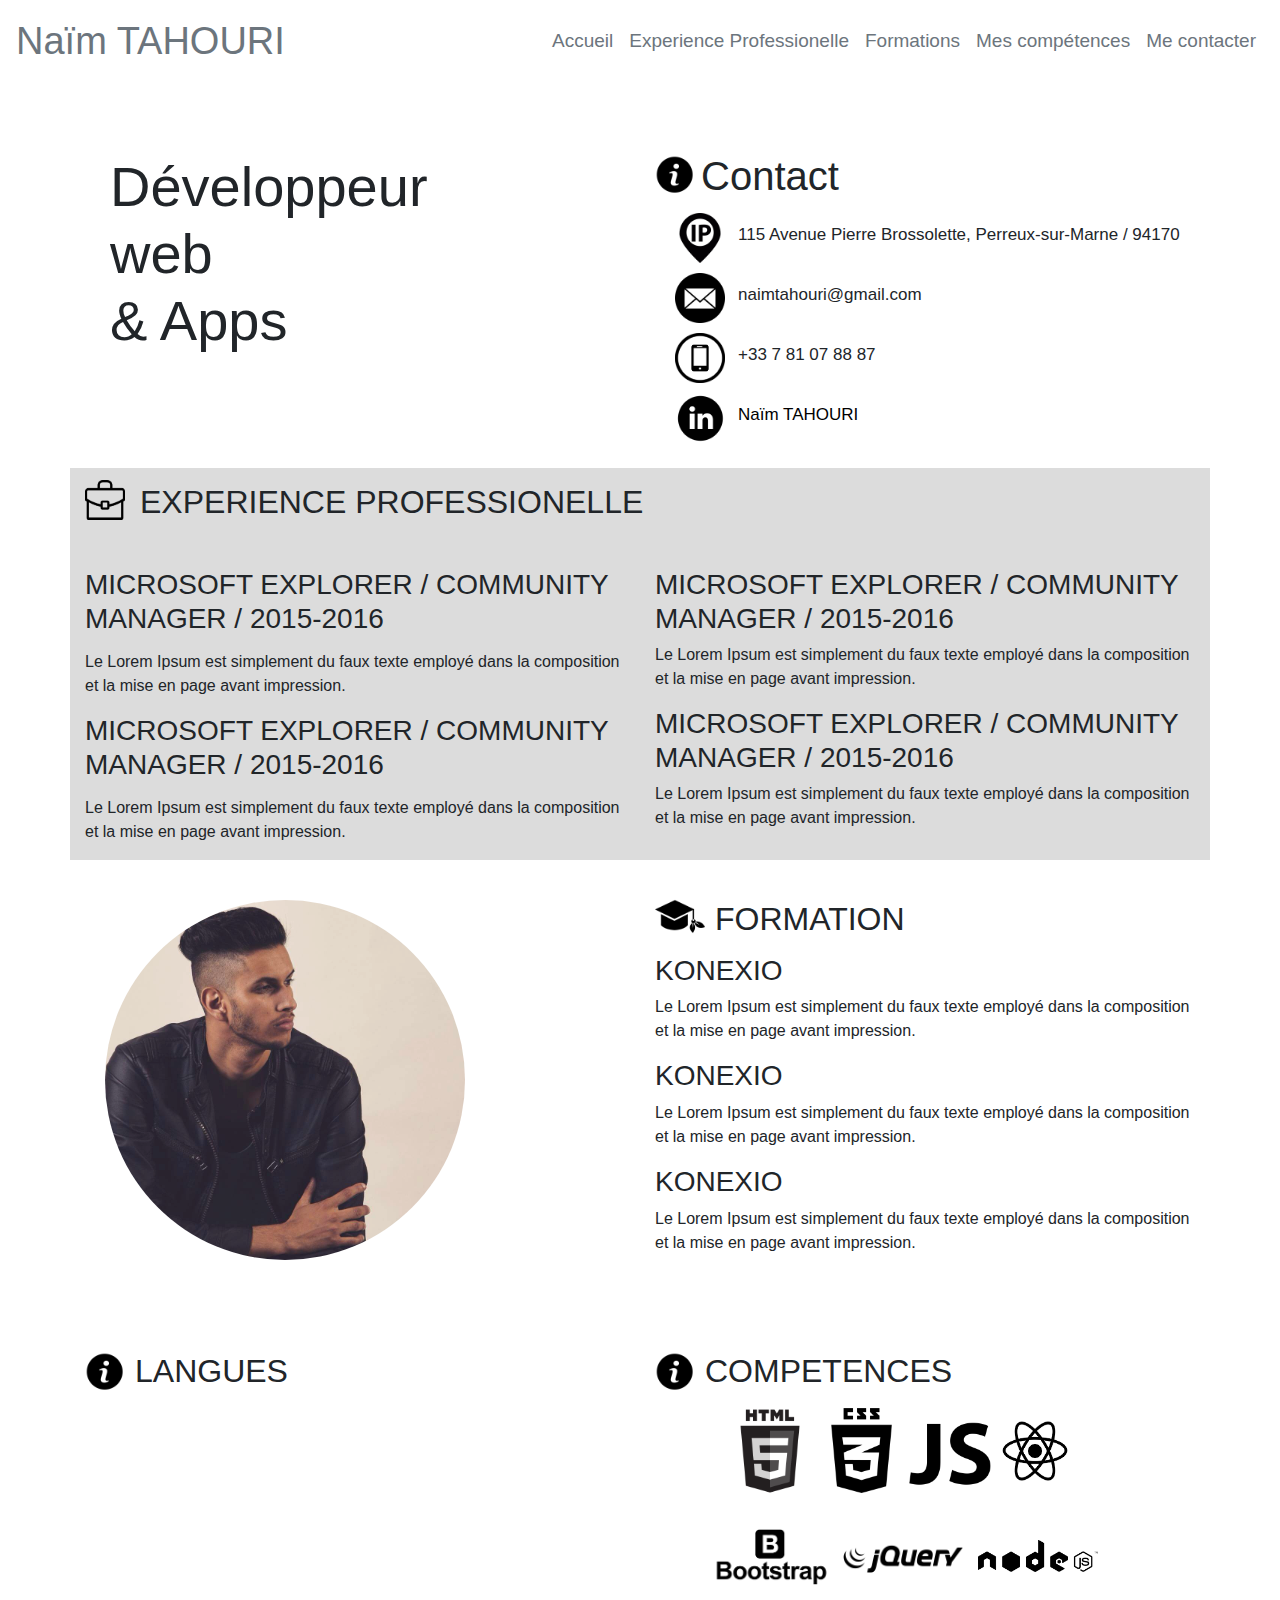
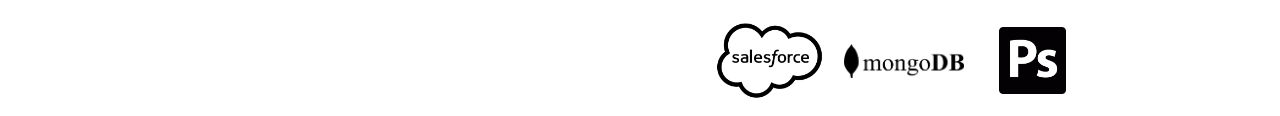
==== cv_naim/index.html @ 68c797ac "competences commit" ====
<!DOCTYPE html>

<html>
    
<head>
    <meta charset="utf-8" />
    <meta name="viewport" content="width=device-width, maximum-scale=1"/>
    <title>Naïm TAHOURI</title>
    <link rel="stylesheet"  href="css/index.css" type="text/css"/>
    <link href="https://fonts.googleapis.com/css?family=VT323" rel="stylesheet">
    <link rel="stylesheet" href="css/bootstrap.min.css" />
    <link rel="stylesheet" href="css/all.min.css" />
    <link rel="stylesheet" href="https://stackpath.bootstrapcdn.com/bootstrap/4.2.1/css/bootstrap.min.css" integrity="sha384-GJzZqFGwb1QTTN6wy59ffF1BuGJpLSa9DkKMp0DgiMDm4iYMj70gZWKYbI706tWS" crossorigin="anonymous">
</head>

<body>

 <!-- BARRE DE NAVIGATION -->

    <nav class="navbar navbar-expand-lg navbar-dark">

            <a class="navbar-brand text-secondary title_nav" href="#">Naïm TAHOURI</a>
    
    <!--BOUTON -->
    
            <button class="navbar-toggler" type="button" data-toggle="collapse" data-target="#navbarNavAltMarkup"
                aria-controls="navbarNavAltMarkup" aria-expanded="false" aria-label="Toggle navigation">
    
                <span class="navbar-toggler-icon"></span>
    
            </button>
    
            <div class="collapse navbar-collapse justify-content-end" id="navbarNavAltMarkup">
    
                <div class="navbar-nav">
    
                    <a class="nav-item nav-link active text-secondary" href="./index.html">Accueil <span class="sr-only">(current)</span></a>
    
                    <a class="nav-item nav-link text-secondary" href="">Experience Professionelle</a>
    
                    <a class="nav-item nav-link text-secondary" href="#formation">Formations</a>
    
                    <a class="nav-item nav-link text-secondary" href="#competence">Mes compétences</a>

                    <a class="nav-item nav-link text-secondary" href="#contact">Me contacter</a>
    
                </div>
    
            </div>
    
        </nav>


    <!-- HEADER -->

    <header class="container bg_container">

        <section class="row">

            <div class="col-lg-6 column">

                <div class="d-lg-block col-lg-6">

                    <div class="bg_title"><h1 class="title_poste">Développeur web  <br> & Apps</h1></div>

                </div>

            </div>

            <div class="col-lg-6 d-lg-block aside_contact" id="contact">

                <div class="contact_icon"><img class="info_icon" src="./images/info.png"/><h2>Contact</h2></div>

                <div class="col-12 flex_icon">

                <img class="img_contact" src="./images/ip_icon.png">

                <p>115 Avenue Pierre Brossolette, Perreux-sur-Marne / 94170</p>

                </div>

                <div class="col-12 flex_icon">


                        <img class="img_contact" src="./images/mail_icon.png">

                        <p>naimtahouri@gmail.com</p>
                        

                </div>

                <div class="col-12 flex_icon">

                        <img class="img_contact" src="./images/mobile_icon.png">

                        <p>+33 7 81 07 88 87</p>

                </div>

                <div class="col-12 flex_icon">

                        <img class="img_contact" src="./images/linkedin_icon.png">

                        <a href="https://www.linkedin.com/in/na%C3%AFm-tahouri-477b20179/"><p>Naïm TAHOURI</p></a>

                </div>

                

            </div>

        </section>

    </header>

    <!-- ./HEADER -->

    <!-- SECTION EXPERIENCE PROFESSIONNELLE-->

    <section class="container bg_xp">

        <div class="row"> <!-- ROW TITLE XP-->

            <div class="col-lg-12 title_xp">

                <div class="title_icon"><img class="work_icon" src="./images/work_icon.png"/><h2> EXPERIENCE PROFESSIONELLE </h2></div>

            </div>

        </div>

        <div class="row"> <!--  ROW XP -->

            <div class="col-lg-6 d-lg-block aside_xp1">

                <h3>MICROSOFT EXPLORER / COMMUNITY MANAGER / 2015-2016</h3>

                <p>Le Lorem Ipsum est simplement du faux texte employé dans la composition et la mise en page avant impression. </p>

                <h3>MICROSOFT EXPLORER / COMMUNITY MANAGER / 2015-2016</h3>

                <p>Le Lorem Ipsum est simplement du faux texte employé dans la composition et la mise en page avant impression. </p>


            </div>

            <div class="col-lg-6 d-lg-block aside_xp2">

                <h3>MICROSOFT EXPLORER / COMMUNITY MANAGER / 2015-2016</h3>

                <p>Le Lorem Ipsum est simplement du faux texte employé dans la composition et la mise en page avant impression. </p>

                <h3>MICROSOFT EXPLORER / COMMUNITY MANAGER / 2015-2016</h3>

                <p>Le Lorem Ipsum est simplement du faux texte employé dans la composition et la mise en page avant impression. </p>


            </div>

        </div>

    </section>

    <!-- ./SECTION EXPERIENCE PROFESSIONELLE -->

    <!-- SECTION PICTURE & FORMATION -->

    <section class="container" id="formation">

        <div class="row"> 

            <div class="col-lg-6 d-lg-block aside_picture">

                <img id="picture_profil" src="images/photo_1.jpg"/>

            </div>

            <div class="col-lg-6 d-lg-block aside_formation">

                <div class="formation_icon"><img class="school_icon" src="./images/formation_icon.png"/><h2>FORMATION</h2></div>

                <h3>KONEXIO</h3>

                <p>Le Lorem Ipsum est simplement du faux texte employé dans la composition et la mise en page avant impression.</p>
                
                <h3>KONEXIO</h3>

                <p>Le Lorem Ipsum est simplement du faux texte employé dans la composition et la mise en page avant impression.</p>

                <h3>KONEXIO</h3>

                <p>Le Lorem Ipsum est simplement du faux texte employé dans la composition et la mise en page avant impression.</p>

            </div>

        </div>

    </section>

    <!-- ./SECTION PICTURE & FORMATION -->

    <!-- SECTION LANGUES ET COMPETENCES -->

    <section class="container" id="competence">

        <div class="row">

            <!-- ASIDE LANGUES -->

            <div class="col-lg-6 d-lg-block aside_lang">

                <div class="lang_icon"><img class="info_icon" src="./images/info.png"/><h2>LANGUES</h2></div>

            </div>

            <!-- ASIDE COMPTETENCES -->

            <div class="col-lg-6 d-lg-block aside_competence">

                <div class="lang_icon"><img class="info_icon" src="./images/info.png"/><h2>COMPETENCES</h2></div>

                <div class="row"> <!-- ROW LOGO COMPETENCES -->

                    <div class="col-lg-12"> <!-- COLONNE 1 LOGO COMPETENCES -->

                        <div class="box_logo1">

                        <img class="html_logo" src="./images/html_logo.png"/>

                        <img class="css_logo" src="./images/css_logo.png"/>

                        <img class="javascript_logo" src="./images/javascript_logo.png"/>

                        <img class="react_logo" src="images/react_logo.png"/>

                        </div>

                    </div>

                </div>

                    <div class="col-lg-12"> <!-- COLONNE 2 LOGO COMPETENCES -->

                        <div class="box_logo2"> 

                        <img class="bootstrap_logo" src="images/logo_bootstrap.png"/>

                        <img class="jquery_logo" src="images/jquery_logo.png"/>

                        <img class="nodejs_logo" src="images/nodejs_logo.png"/>

                    </div>

                    </div>

                    <div class="col-lg-12"> <!-- COLONNE 2 LOGO COMPETENCES -->

                        <div class="box_logo3">

                            <img class="salesforce_logo" src="images/salesforce.png"/>

                            <img class="mongodb_logo" src="images/mongodb_logo.png"/>

                            <img class="photoshop_logo" src="images/photoshop_logo.png"/>


                        </div>

                    </div>

            </div>

        </div>

    </section>

    <!-- ./SECTION LANGUE ET COMPETENCES-->




<script src="https://code.jquery.com/jquery-3.3.1.slim.min.js" integrity="sha384-q8i/X+965DzO0rT7abK41JStQIAqVgRVzpbzo5smXKp4YfRvH+8abtTE1Pi6jizo" crossorigin="anonymous"></script>
<script src="https://cdnjs.cloudflare.com/ajax/libs/popper.js/1.14.6/umd/popper.min.js" integrity="sha384-wHAiFfRlMFy6i5SRaxvfOCifBUQy1xHdJ/yoi7FRNXMRBu5WHdZYu1hA6ZOblgut" crossorigin="anonymous"></script>
<script src="https://stackpath.bootstrapcdn.com/bootstrap/4.2.1/js/bootstrap.min.js" integrity="sha384-B0UglyR+jN6CkvvICOB2joaf5I4l3gm9GU6Hc1og6Ls7i6U/mkkaduKaBhlAXv9k" crossorigin="anonymous"></script>
<script type="text/javascript" src="/js/main.js"></script>

</body>

</html>
---- cv_naim/css/index.css ----
*{
    transition:0.6s;
}


/* BARRE DE NAVIGATION */

.title_nav
{
    color:black !important;
    font-size:38px !important;
    font-family:'Arial';
}

.title_nav:hover
{
    font-size:49px !important;
    color:black !important;
    transition:0.9s !important;
    font-family:'Arial', sans-serif !important;
}

.navbar-nav a 
{
    color:black;
    font-size:19px;
}

.navbar-nav a:hover
{
    font-size:24px;
    transition:0.8s;
}


/* HEADER */

.bg_container
{
    /* background-color: brown; */
}

.column
{
    /* background-color: aquamarine; */
}

.poste
{
    /* background-color: blue; */
    height:200px;
    
}

.bg_title
{
    /* background-color: beige; */
    height:250px;
    width:370px;
    margin-top:50px;
}
.title_poste
{
    padding-top:20px;
    padding-left:10px;
    font-family: 'Oswald', sans-serif;
    font-size:56px;

}

.title_poste:hover
{
    font-size:59px;
    transition:0.8s;
}
.aside_contact
{
    /* background-color: chartreuse; */
    min-height:300px;
}

.contact_icon
{
    display:flex;
}

/* IMAGES ADRESS, MOBILE, MAIL */

.img_contact
{
    width:50px;
    margin:5px;
    height:50px;
}

.flex_icon
{
    display:flex;
    
}

.flex_icon p
{
    margin-top:14px;
    margin-left:8px;
    font-size:17px;
    font-family: sans-serif;
    font-weight: bold;
    
}

.flex_icon a
{
    color:black !important;
    font-style:normal;

}

.flex_icon a:hover
{
    color:black;
    text-decoration:none;
    font-size:20px;
    transition:0.7s;
}

.flex_icon p:hover
{
    font-size:20px;
    transition:0.5s;
}

.info_icon
{
    width:40px;
    height:40px;
    margin-top:72px;
}

.contact_icon h2
{
    margin-top:69px;
    margin-left:6px;
    display:flex;
    font-size:40px;
    font-weight:normal;
}

.contact_icon h2:hover
{
    font-size:48px;
    transition:0.5s;
}

.flex_icon p
{
    font-weight:normal;
}

/* ./ HEADER */

/* SECTION TITRE EXPERIENCE PROFESSIONELLE */

.bg_xp
{
    margin-top:20px;
    margin-bottom:20px;
    background-color:#DCDCDC;
}
.title_icon
{
    display:flex;
}

.work_icon
{
    width:40px;
    height:40px;
    margin-top:12px;
}

/* SECTION EXPERIENCE PROFESSIONELLE */

.title_xp
{
    /* background-color: cornflowerblue; */
    min-height:100px;
}

.title_xp h2
{
    margin:15px;
}

.title_xp h2:hover
{
    font-size:38px;
    transition:0.8s;
}

.aside_xp1
{
    /* background-color: blueviolet; */
    min-height:200px;
}

.aside_xp1 h3
{
    margin-bottom:15px;
}

.aside_xp1 h3:hover
{
    font-size:32px;
    transition:0.8s;
}
.aside_xp2
{
    /* background-color: crimson; */
    min-height:200px;
}

.aside_xp2 h3:hover
{
    font-size:32px;
    transition:0.8s;
}

/* ./ SECTION EXPERIENCE PROFESSIONNELLE */

/* SECTION TITRE FORMATION */
.formation_icon
{
    display:flex;
}
.school_icon
{
    width:50px;
    height:50px;
    margin-top:12px;
}

.formation_icon h2
{
    margin-top:20px;
    margin-left:10px;
}

.formation_icon h2:hover
{
    font-size:38px;
    transition:0.8s;
}


/* SECTION PICTURE & FORMATION */

.aside_picture
{
    /* background-color: pink; */
    min-height:300px;
}

#picture_profil
{
    border-radius:60%;
    width:400px;
    padding:20px;
    opacity:0.9;
}

#picture_profil:hover
{
    width:450px;
    transition:0.6s;
    opacity:1;
}

.aside_formation
{
    /* background-color: chocolate; */
    min-height:300px;
}

.aside_formation h2, h3
{
    margin-bottom:15px;
}

.aside_formation h3:hover
{
    font-size:32px;
    transition:0.8s;
}

/* ./SECTION PICTURE & FORMATION */

/* SECTION LANGUE ET COMPETENCES */


.aside_lang
{
    /* background-color: darkgreen; */
    min-height:300px;
}

.lang_icon
{
    display:flex;
}
.lang_icon h2
{
    margin-left:10px;
    margin-top:72px;
}

.lang_icon h2:hover
{
    font-size:38px;
    transition:0.8s;
}
.aside_competence
{
    /* background-color: orange; */
    min-height:300px;
}

.aside_competence h2
{
    margin-bottom:15px;
}

/* COLONNE 1 LOGO COMPETENCE */

.box_logo1
{
    margin-left:70px;
}

.html_logo
{
    width:90px;
}

.html_logo:hover
{
    width:130px;
    transition: 1s;
}

.css_logo
{
    width:85px;
}

.css_logo:hover
{
    width:130px;
    transition: 1s;
}


.javascript_logo
{
    margin-top:7px;
    width:82px;
}

.javascript_logo:hover
{
    width:130px;
    transition: 1s;
}


.react_logo
{
    width:70px;
    margin-left:5px;
}

.react_logo:hover
{
    width:130px;
    transition: 1s;
}

/* COLONNE 2 LOGO COMPETENCES  */

.box_logo2
{
    margin-left:19px;
}
.bootstrap_logo
{
    width:165px;
}

.bootstrap_logo:hover
{
    width: 230px;
    transition:0.8s;
}

.jquery_logo
{
    margin-left:-15px;
    width:120px;
}

.jquery_logo:hover
{
    width:175px;
    transition:0.8s;
}

.nodejs_logo
{
    margin-left:10px;
    width:120px;
}

.nodejs_logo:hover
{
    width: 190px;
    transition:1s;
}

/* COLONNE 3 LOGO COMPETENCES */

.box_logo3
{
    margin-top:-10px;
    margin-left:45px;
}
.salesforce_logo
{
    width:110px;
}

.salesforce_logo:hover
{
    width:150px;
    transition:0.8s;
}

.mongodb_logo
{
    margin-left:15px;
    width:120px;
}

.mongodb_logo:hover
{
    width:170px;
    transition:0.8s;
}

.photoshop_logo
{
    margin-left:30px;
    width:67px;
}

.photoshop_logo:hover
{
    width:100px;
    transition:0.8s;
}
---- cv_naim/css/all.min.css ----
.fa,.fab,.fal,.far,.fas{-moz-osx-font-smoothing:grayscale;-webkit-font-smoothing:antialiased;display:inline-block;font-style:normal;font-variant:normal;text-rendering:auto;line-height:1}.fa-lg{font-size:1.33333em;line-height:.75em;vertical-align:-.0667em}.fa-xs{font-size:.75em}.fa-sm{font-size:.875em}.fa-1x{font-size:1em}.fa-2x{font-size:2em}.fa-3x{font-size:3em}.fa-4x{font-size:4em}.fa-5x{font-size:5em}.fa-6x{font-size:6em}.fa-7x{font-size:7em}.fa-8x{font-size:8em}.fa-9x{font-size:9em}.fa-10x{font-size:10em}.fa-fw{text-align:center;width:1.25em}.fa-ul{list-style-type:none;margin-left:2.5em;padding-left:0}.fa-ul>li{position:relative}.fa-li{left:-2em;position:absolute;text-align:center;width:2em;line-height:inherit}.fa-border{border:.08em solid #eee;border-radius:.1em;padding:.2em .25em .15em}.fa-pull-left{float:left}.fa-pull-right{float:right}.fa.fa-pull-left,.fab.fa-pull-left,.fal.fa-pull-left,.far.fa-pull-left,.fas.fa-pull-left{margin-right:.3em}.fa.fa-pull-right,.fab.fa-pull-right,.fal.fa-pull-right,.far.fa-pull-right,.fas.fa-pull-right{margin-left:.3em}.fa-spin{animation:fa-spin 2s infinite linear}.fa-pulse{animation:fa-spin 1s infinite steps(8)}@keyframes fa-spin{0%{transform:rotate(0deg)}to{transform:rotate(1turn)}}.fa-rotate-90{-ms-filter:"progid:DXImageTransform.Microsoft.BasicImage(rotation=1)";transform:rotate(90deg)}.fa-rotate-180{-ms-filter:"progid:DXImageTransform.Microsoft.BasicImage(rotation=2)";transform:rotate(180deg)}.fa-rotate-270{-ms-filter:"progid:DXImageTransform.Microsoft.BasicImage(rotation=3)";transform:rotate(270deg)}.fa-flip-horizontal{-ms-filter:"progid:DXImageTransform.Microsoft.BasicImage(rotation=0, mirror=1)";transform:scaleX(-1)}.fa-flip-vertical{transform:scaleY(-1)}.fa-flip-horizontal.fa-flip-vertical,.fa-flip-vertical{-ms-filter:"progid:DXImageTransform.Microsoft.BasicImage(rotation=2, mirror=1)"}.fa-flip-horizontal.fa-flip-vertical{transform:scale(-1)}:root .fa-flip-horizontal,:root .fa-flip-vertical,:root .fa-rotate-90,:root .fa-rotate-180,:root .fa-rotate-270{filter:none}.fa-stack{display:inline-block;height:2em;line-height:2em;position:relative;vertical-align:middle;width:2.5em}.fa-stack-1x,.fa-stack-2x{left:0;position:absolute;text-align:center;width:100%}.fa-stack-1x{line-height:inherit}.fa-stack-2x{font-size:2em}.fa-inverse{color:#fff}.fa-500px:before{content:"\f26e"}.fa-accessible-icon:before{content:"\f368"}.fa-accusoft:before{content:"\f369"}.fa-acquisitions-incorporated:before{content:"\f6af"}.fa-ad:before{content:"\f641"}.fa-address-book:before{content:"\f2b9"}.fa-address-card:before{content:"\f2bb"}.fa-adjust:before{content:"\f042"}.fa-adn:before{content:"\f170"}.fa-adobe:before{content:"\f778"}.fa-adversal:before{content:"\f36a"}.fa-affiliatetheme:before{content:"\f36b"}.fa-air-freshener:before{content:"\f5d0"}.fa-algolia:before{content:"\f36c"}.fa-align-center:before{content:"\f037"}.fa-align-justify:before{content:"\f039"}.fa-align-left:before{content:"\f036"}.fa-align-right:before{content:"\f038"}.fa-alipay:before{content:"\f642"}.fa-allergies:before{content:"\f461"}.fa-amazon:before{content:"\f270"}.fa-amazon-pay:before{content:"\f42c"}.fa-ambulance:before{content:"\f0f9"}.fa-american-sign-language-interpreting:before{content:"\f2a3"}.fa-amilia:before{content:"\f36d"}.fa-anchor:before{content:"\f13d"}.fa-android:before{content:"\f17b"}.fa-angellist:before{content:"\f209"}.fa-angle-double-down:before{content:"\f103"}.fa-angle-double-left:before{content:"\f100"}.fa-angle-double-right:before{content:"\f101"}.fa-angle-double-up:before{content:"\f102"}.fa-angle-down:before{content:"\f107"}.fa-angle-left:before{content:"\f104"}.fa-angle-right:before{content:"\f105"}.fa-angle-up:before{content:"\f106"}.fa-angry:before{content:"\f556"}.fa-angrycreative:before{content:"\f36e"}.fa-angular:before{content:"\f420"}.fa-ankh:before{content:"\f644"}.fa-app-store:before{content:"\f36f"}.fa-app-store-ios:before{content:"\f370"}.fa-apper:before{content:"\f371"}.fa-apple:before{content:"\f179"}.fa-apple-alt:before{content:"\f5d1"}.fa-apple-pay:before{content:"\f415"}.fa-archive:before{content:"\f187"}.fa-archway:before{content:"\f557"}.fa-arrow-alt-circle-down:before{content:"\f358"}.fa-arrow-alt-circle-left:before{content:"\f359"}.fa-arrow-alt-circle-right:before{content:"\f35a"}.fa-arrow-alt-circle-up:before{content:"\f35b"}.fa-arrow-circle-down:before{content:"\f0ab"}.fa-arrow-circle-left:before{content:"\f0a8"}.fa-arrow-circle-right:before{content:"\f0a9"}.fa-arrow-circle-up:before{content:"\f0aa"}.fa-arrow-down:before{content:"\f063"}.fa-arrow-left:before{content:"\f060"}.fa-arrow-right:before{content:"\f061"}.fa-arrow-up:before{content:"\f062"}.fa-arrows-alt:before{content:"\f0b2"}.fa-arrows-alt-h:before{content:"\f337"}.fa-arrows-alt-v:before{content:"\f338"}.fa-artstation:before{content:"\f77a"}.fa-assistive-listening-systems:before{content:"\f2a2"}.fa-asterisk:before{content:"\f069"}.fa-asymmetrik:before{content:"\f372"}.fa-at:before{content:"\f1fa"}.fa-atlas:before{content:"\f558"}.fa-atlassian:before{content:"\f77b"}.fa-atom:before{content:"\f5d2"}.fa-audible:before{content:"\f373"}.fa-audio-description:before{content:"\f29e"}.fa-autoprefixer:before{content:"\f41c"}.fa-avianex:before{content:"\f374"}.fa-aviato:before{content:"\f421"}.fa-award:before{content:"\f559"}.fa-aws:before{content:"\f375"}.fa-baby:before{content:"\f77c"}.fa-baby-carriage:before{content:"\f77d"}.fa-backspace:before{content:"\f55a"}.fa-backward:before{content:"\f04a"}.fa-balance-scale:before{content:"\f24e"}.fa-ban:before{content:"\f05e"}.fa-band-aid:before{content:"\f462"}.fa-bandcamp:before{content:"\f2d5"}.fa-barcode:before{content:"\f02a"}.fa-bars:before{content:"\f0c9"}.fa-baseball-ball:before{content:"\f433"}.fa-basketball-ball:before{content:"\f434"}.fa-bath:before{content:"\f2cd"}.fa-battery-empty:before{content:"\f244"}.fa-battery-full:before{content:"\f240"}.fa-battery-half:before{content:"\f242"}.fa-battery-quarter:before{content:"\f243"}.fa-battery-three-quarters:before{content:"\f241"}.fa-bed:before{content:"\f236"}.fa-beer:before{content:"\f0fc"}.fa-behance:before{content:"\f1b4"}.fa-behance-square:before{content:"\f1b5"}.fa-bell:before{content:"\f0f3"}.fa-bell-slash:before{content:"\f1f6"}.fa-bezier-curve:before{content:"\f55b"}.fa-bible:before{content:"\f647"}.fa-bicycle:before{content:"\f206"}.fa-bimobject:before{content:"\f378"}.fa-binoculars:before{content:"\f1e5"}.fa-biohazard:before{content:"\f780"}.fa-birthday-cake:before{content:"\f1fd"}.fa-bitbucket:before{content:"\f171"}.fa-bitcoin:before{content:"\f379"}.fa-bity:before{content:"\f37a"}.fa-black-tie:before{content:"\f27e"}.fa-blackberry:before{content:"\f37b"}.fa-blender:before{content:"\f517"}.fa-blender-phone:before{content:"\f6b6"}.fa-blind:before{content:"\f29d"}.fa-blog:before{content:"\f781"}.fa-blogger:before{content:"\f37c"}.fa-blogger-b:before{content:"\f37d"}.fa-bluetooth:before{content:"\f293"}.fa-bluetooth-b:before{content:"\f294"}.fa-bold:before{content:"\f032"}.fa-bolt:before{content:"\f0e7"}.fa-bomb:before{content:"\f1e2"}.fa-bone:before{content:"\f5d7"}.fa-bong:before{content:"\f55c"}.fa-book:before{content:"\f02d"}.fa-book-dead:before{content:"\f6b7"}.fa-book-open:before{content:"\f518"}.fa-book-reader:before{content:"\f5da"}.fa-bookmark:before{content:"\f02e"}.fa-bowling-ball:before{content:"\f436"}.fa-box:before{content:"\f466"}.fa-box-open:before{content:"\f49e"}.fa-boxes:before{content:"\f468"}.fa-braille:before{content:"\f2a1"}.fa-brain:before{content:"\f5dc"}.fa-briefcase:before{content:"\f0b1"}.fa-briefcase-medical:before{content:"\f469"}.fa-broadcast-tower:before{content:"\f519"}.fa-broom:before{content:"\f51a"}.fa-brush:before{content:"\f55d"}.fa-btc:before{content:"\f15a"}.fa-bug:before{content:"\f188"}.fa-building:before{content:"\f1ad"}.fa-bullhorn:before{content:"\f0a1"}.fa-bullseye:before{content:"\f140"}.fa-burn:before{content:"\f46a"}.fa-buromobelexperte:before{content:"\f37f"}.fa-bus:before{content:"\f207"}.fa-bus-alt:before{content:"\f55e"}.fa-business-time:before{content:"\f64a"}.fa-buysellads:before{content:"\f20d"}.fa-calculator:before{content:"\f1ec"}.fa-calendar:before{content:"\f133"}.fa-calendar-alt:before{content:"\f073"}.fa-calendar-check:before{content:"\f274"}.fa-calendar-day:before{content:"\f783"}.fa-calendar-minus:before{content:"\f272"}.fa-calendar-plus:before{content:"\f271"}.fa-calendar-times:before{content:"\f273"}.fa-calendar-week:before{content:"\f784"}.fa-camera:before{content:"\f030"}.fa-camera-retro:before{content:"\f083"}.fa-campground:before{content:"\f6bb"}.fa-canadian-maple-leaf:before{content:"\f785"}.fa-candy-cane:before{content:"\f786"}.fa-cannabis:before{content:"\f55f"}.fa-capsules:before{content:"\f46b"}.fa-car:before{content:"\f1b9"}.fa-car-alt:before{content:"\f5de"}.fa-car-battery:before{content:"\f5df"}.fa-car-crash:before{content:"\f5e1"}.fa-car-side:before{content:"\f5e4"}.fa-caret-down:before{content:"\f0d7"}.fa-caret-left:before{content:"\f0d9"}.fa-caret-right:before{content:"\f0da"}.fa-caret-square-down:before{content:"\f150"}.fa-caret-square-left:before{content:"\f191"}.fa-caret-square-right:before{content:"\f152"}.fa-caret-square-up:before{content:"\f151"}.fa-caret-up:before{content:"\f0d8"}.fa-carrot:before{content:"\f787"}.fa-cart-arrow-down:before{content:"\f218"}.fa-cart-plus:before{content:"\f217"}.fa-cash-register:before{content:"\f788"}.fa-cat:before{content:"\f6be"}.fa-cc-amazon-pay:before{content:"\f42d"}.fa-cc-amex:before{content:"\f1f3"}.fa-cc-apple-pay:before{content:"\f416"}.fa-cc-diners-club:before{content:"\f24c"}.fa-cc-discover:before{content:"\f1f2"}.fa-cc-jcb:before{content:"\f24b"}.fa-cc-mastercard:before{content:"\f1f1"}.fa-cc-paypal:before{content:"\f1f4"}.fa-cc-stripe:before{content:"\f1f5"}.fa-cc-visa:before{content:"\f1f0"}.fa-centercode:before{content:"\f380"}.fa-centos:before{content:"\f789"}.fa-certificate:before{content:"\f0a3"}.fa-chair:before{content:"\f6c0"}.fa-chalkboard:before{content:"\f51b"}.fa-chalkboard-teacher:before{content:"\f51c"}.fa-charging-station:before{content:"\f5e7"}.fa-chart-area:before{content:"\f1fe"}.fa-chart-bar:before{content:"\f080"}.fa-chart-line:before{content:"\f201"}.fa-chart-pie:before{content:"\f200"}.fa-check:before{content:"\f00c"}.fa-check-circle:before{content:"\f058"}.fa-check-double:before{content:"\f560"}.fa-check-square:before{content:"\f14a"}.fa-chess:before{content:"\f439"}.fa-chess-bishop:before{content:"\f43a"}.fa-chess-board:before{content:"\f43c"}.fa-chess-king:before{content:"\f43f"}.fa-chess-knight:before{content:"\f441"}.fa-chess-pawn:before{content:"\f443"}.fa-chess-queen:before{content:"\f445"}.fa-chess-rook:before{content:"\f447"}.fa-chevron-circle-down:before{content:"\f13a"}.fa-chevron-circle-left:before{content:"\f137"}.fa-chevron-circle-right:before{content:"\f138"}.fa-chevron-circle-up:before{content:"\f139"}.fa-chevron-down:before{content:"\f078"}.fa-chevron-left:before{content:"\f053"}.fa-chevron-right:before{content:"\f054"}.fa-chevron-up:before{content:"\f077"}.fa-child:before{content:"\f1ae"}.fa-chrome:before{content:"\f268"}.fa-church:before{content:"\f51d"}.fa-circle:before{content:"\f111"}.fa-circle-notch:before{content:"\f1ce"}.fa-city:before{content:"\f64f"}.fa-clipboard:before{content:"\f328"}.fa-clipboard-check:before{content:"\f46c"}.fa-clipboard-list:before{content:"\f46d"}.fa-clock:before{content:"\f017"}.fa-clone:before{content:"\f24d"}.fa-closed-captioning:before{content:"\f20a"}.fa-cloud:before{content:"\f0c2"}.fa-cloud-download-alt:before{content:"\f381"}.fa-cloud-meatball:before{content:"\f73b"}.fa-cloud-moon:before{content:"\f6c3"}.fa-cloud-moon-rain:before{content:"\f73c"}.fa-cloud-rain:before{content:"\f73d"}.fa-cloud-showers-heavy:before{content:"\f740"}.fa-cloud-sun:before{content:"\f6c4"}.fa-cloud-sun-rain:before{content:"\f743"}.fa-cloud-upload-alt:before{content:"\f382"}.fa-cloudscale:before{content:"\f383"}.fa-cloudsmith:before{content:"\f384"}.fa-cloudversify:before{content:"\f385"}.fa-cocktail:before{content:"\f561"}.fa-code:before{content:"\f121"}.fa-code-branch:before{content:"\f126"}.fa-codepen:before{content:"\f1cb"}.fa-codiepie:before{content:"\f284"}.fa-coffee:before{content:"\f0f4"}.fa-cog:before{content:"\f013"}.fa-cogs:before{content:"\f085"}.fa-coins:before{content:"\f51e"}.fa-columns:before{content:"\f0db"}.fa-comment:before{content:"\f075"}.fa-comment-alt:before{content:"\f27a"}.fa-comment-dollar:before{content:"\f651"}.fa-comment-dots:before{content:"\f4ad"}.fa-comment-slash:before{content:"\f4b3"}.fa-comments:before{content:"\f086"}.fa-comments-dollar:before{content:"\f653"}.fa-compact-disc:before{content:"\f51f"}.fa-compass:before{content:"\f14e"}.fa-compress:before{content:"\f066"}.fa-compress-arrows-alt:before{content:"\f78c"}.fa-concierge-bell:before{content:"\f562"}.fa-confluence:before{content:"\f78d"}.fa-connectdevelop:before{content:"\f20e"}.fa-contao:before{content:"\f26d"}.fa-cookie:before{content:"\f563"}.fa-cookie-bite:before{content:"\f564"}.fa-copy:before{content:"\f0c5"}.fa-copyright:before{content:"\f1f9"}.fa-couch:before{content:"\f4b8"}.fa-cpanel:before{content:"\f388"}.fa-creative-commons:before{content:"\f25e"}.fa-creative-commons-by:before{content:"\f4e7"}.fa-creative-commons-nc:before{content:"\f4e8"}.fa-creative-commons-nc-eu:before{content:"\f4e9"}.fa-creative-commons-nc-jp:before{content:"\f4ea"}.fa-creative-commons-nd:before{content:"\f4eb"}.fa-creative-commons-pd:before{content:"\f4ec"}.fa-creative-commons-pd-alt:before{content:"\f4ed"}.fa-creative-commons-remix:before{content:"\f4ee"}.fa-creative-commons-sa:before{content:"\f4ef"}.fa-creative-commons-sampling:before{content:"\f4f0"}.fa-creative-commons-sampling-plus:before{content:"\f4f1"}.fa-creative-commons-share:before{content:"\f4f2"}.fa-creative-commons-zero:before{content:"\f4f3"}.fa-credit-card:before{content:"\f09d"}.fa-critical-role:before{content:"\f6c9"}.fa-crop:before{content:"\f125"}.fa-crop-alt:before{content:"\f565"}.fa-cross:before{content:"\f654"}.fa-crosshairs:before{content:"\f05b"}.fa-crow:before{content:"\f520"}.fa-crown:before{content:"\f521"}.fa-css3:before{content:"\f13c"}.fa-css3-alt:before{content:"\f38b"}.fa-cube:before{content:"\f1b2"}.fa-cubes:before{content:"\f1b3"}.fa-cut:before{content:"\f0c4"}.fa-cuttlefish:before{content:"\f38c"}.fa-d-and-d:before{content:"\f38d"}.fa-d-and-d-beyond:before{content:"\f6ca"}.fa-dashcube:before{content:"\f210"}.fa-database:before{content:"\f1c0"}.fa-deaf:before{content:"\f2a4"}.fa-delicious:before{content:"\f1a5"}.fa-democrat:before{content:"\f747"}.fa-deploydog:before{content:"\f38e"}.fa-deskpro:before{content:"\f38f"}.fa-desktop:before{content:"\f108"}.fa-dev:before{content:"\f6cc"}.fa-deviantart:before{content:"\f1bd"}.fa-dharmachakra:before{content:"\f655"}.fa-dhl:before{content:"\f790"}.fa-diagnoses:before{content:"\f470"}.fa-diaspora:before{content:"\f791"}.fa-dice:before{content:"\f522"}.fa-dice-d20:before{content:"\f6cf"}.fa-dice-d6:before{content:"\f6d1"}.fa-dice-five:before{content:"\f523"}.fa-dice-four:before{content:"\f524"}.fa-dice-one:before{content:"\f525"}.fa-dice-six:before{content:"\f526"}.fa-dice-three:before{content:"\f527"}.fa-dice-two:before{content:"\f528"}.fa-digg:before{content:"\f1a6"}.fa-digital-ocean:before{content:"\f391"}.fa-digital-tachograph:before{content:"\f566"}.fa-directions:before{content:"\f5eb"}.fa-discord:before{content:"\f392"}.fa-discourse:before{content:"\f393"}.fa-divide:before{content:"\f529"}.fa-dizzy:before{content:"\f567"}.fa-dna:before{content:"\f471"}.fa-dochub:before{content:"\f394"}.fa-docker:before{content:"\f395"}.fa-dog:before{content:"\f6d3"}.fa-dollar-sign:before{content:"\f155"}.fa-dolly:before{content:"\f472"}.fa-dolly-flatbed:before{content:"\f474"}.fa-donate:before{content:"\f4b9"}.fa-door-closed:before{content:"\f52a"}.fa-door-open:before{content:"\f52b"}.fa-dot-circle:before{content:"\f192"}.fa-dove:before{content:"\f4ba"}.fa-download:before{content:"\f019"}.fa-draft2digital:before{content:"\f396"}.fa-drafting-compass:before{content:"\f568"}.fa-dragon:before{content:"\f6d5"}.fa-draw-polygon:before{content:"\f5ee"}.fa-dribbble:before{content:"\f17d"}.fa-dribbble-square:before{content:"\f397"}.fa-dropbox:before{content:"\f16b"}.fa-drum:before{content:"\f569"}.fa-drum-steelpan:before{content:"\f56a"}.fa-drumstick-bite:before{content:"\f6d7"}.fa-drupal:before{content:"\f1a9"}.fa-dumbbell:before{content:"\f44b"}.fa-dumpster:before{content:"\f793"}.fa-dumpster-fire:before{content:"\f794"}.fa-dungeon:before{content:"\f6d9"}.fa-dyalog:before{content:"\f399"}.fa-earlybirds:before{content:"\f39a"}.fa-ebay:before{content:"\f4f4"}.fa-edge:before{content:"\f282"}.fa-edit:before{content:"\f044"}.fa-eject:before{content:"\f052"}.fa-elementor:before{content:"\f430"}.fa-ellipsis-h:before{content:"\f141"}.fa-ellipsis-v:before{content:"\f142"}.fa-ello:before{content:"\f5f1"}.fa-ember:before{content:"\f423"}.fa-empire:before{content:"\f1d1"}.fa-envelope:before{content:"\f0e0"}.fa-envelope-open:before{content:"\f2b6"}.fa-envelope-open-text:before{content:"\f658"}.fa-envelope-square:before{content:"\f199"}.fa-envira:before{content:"\f299"}.fa-equals:before{content:"\f52c"}.fa-eraser:before{content:"\f12d"}.fa-erlang:before{content:"\f39d"}.fa-ethereum:before{content:"\f42e"}.fa-ethernet:before{content:"\f796"}.fa-etsy:before{content:"\f2d7"}.fa-euro-sign:before{content:"\f153"}.fa-exchange-alt:before{content:"\f362"}.fa-exclamation:before{content:"\f12a"}.fa-exclamation-circle:before{content:"\f06a"}.fa-exclamation-triangle:before{content:"\f071"}.fa-expand:before{content:"\f065"}.fa-expand-arrows-alt:before{content:"\f31e"}.fa-expeditedssl:before{content:"\f23e"}.fa-external-link-alt:before{content:"\f35d"}.fa-external-link-square-alt:before{content:"\f360"}.fa-eye:before{content:"\f06e"}.fa-eye-dropper:before{content:"\f1fb"}.fa-eye-slash:before{content:"\f070"}.fa-facebook:before{content:"\f09a"}.fa-facebook-f:before{content:"\f39e"}.fa-facebook-messenger:before{content:"\f39f"}.fa-facebook-square:before{content:"\f082"}.fa-fantasy-flight-games:before{content:"\f6dc"}.fa-fast-backward:before{content:"\f049"}.fa-fast-forward:before{content:"\f050"}.fa-fax:before{content:"\f1ac"}.fa-feather:before{content:"\f52d"}.fa-feather-alt:before{content:"\f56b"}.fa-fedex:before{content:"\f797"}.fa-fedora:before{content:"\f798"}.fa-female:before{content:"\f182"}.fa-fighter-jet:before{content:"\f0fb"}.fa-figma:before{content:"\f799"}.fa-file:before{content:"\f15b"}.fa-file-alt:before{content:"\f15c"}.fa-file-archive:before{content:"\f1c6"}.fa-file-audio:before{content:"\f1c7"}.fa-file-code:before{content:"\f1c9"}.fa-file-contract:before{content:"\f56c"}.fa-file-csv:before{content:"\f6dd"}.fa-file-download:before{content:"\f56d"}.fa-file-excel:before{content:"\f1c3"}.fa-file-export:before{content:"\f56e"}.fa-file-image:before{content:"\f1c5"}.fa-file-import:before{content:"\f56f"}.fa-file-invoice:before{content:"\f570"}.fa-file-invoice-dollar:before{content:"\f571"}.fa-file-medical:before{content:"\f477"}.fa-file-medical-alt:before{content:"\f478"}.fa-file-pdf:before{content:"\f1c1"}.fa-file-powerpoint:before{content:"\f1c4"}.fa-file-prescription:before{content:"\f572"}.fa-file-signature:before{content:"\f573"}.fa-file-upload:before{content:"\f574"}.fa-file-video:before{content:"\f1c8"}.fa-file-word:before{content:"\f1c2"}.fa-fill:before{content:"\f575"}.fa-fill-drip:before{content:"\f576"}.fa-film:before{content:"\f008"}.fa-filter:before{content:"\f0b0"}.fa-fingerprint:before{content:"\f577"}.fa-fire:before{content:"\f06d"}.fa-fire-alt:before{content:"\f7e4"}.fa-fire-extinguisher:before{content:"\f134"}.fa-firefox:before{content:"\f269"}.fa-first-aid:before{content:"\f479"}.fa-first-order:before{content:"\f2b0"}.fa-first-order-alt:before{content:"\f50a"}.fa-firstdraft:before{content:"\f3a1"}.fa-fish:before{content:"\f578"}.fa-fist-raised:before{content:"\f6de"}.fa-flag:before{content:"\f024"}.fa-flag-checkered:before{content:"\f11e"}.fa-flag-usa:before{content:"\f74d"}.fa-flask:before{content:"\f0c3"}.fa-flickr:before{content:"\f16e"}.fa-flipboard:before{content:"\f44d"}.fa-flushed:before{content:"\f579"}.fa-fly:before{content:"\f417"}.fa-folder:before{content:"\f07b"}.fa-folder-minus:before{content:"\f65d"}.fa-folder-open:before{content:"\f07c"}.fa-folder-plus:before{content:"\f65e"}.fa-font:before{content:"\f031"}.fa-font-awesome:before{content:"\f2b4"}.fa-font-awesome-alt:before{content:"\f35c"}.fa-font-awesome-flag:before{content:"\f425"}.fa-font-awesome-logo-full:before{content:"\f4e6"}.fa-fonticons:before{content:"\f280"}.fa-fonticons-fi:before{content:"\f3a2"}.fa-football-ball:before{content:"\f44e"}.fa-fort-awesome:before{content:"\f286"}.fa-fort-awesome-alt:before{content:"\f3a3"}.fa-forumbee:before{content:"\f211"}.fa-forward:before{content:"\f04e"}.fa-foursquare:before{content:"\f180"}.fa-free-code-camp:before{content:"\f2c5"}.fa-freebsd:before{content:"\f3a4"}.fa-frog:before{content:"\f52e"}.fa-frown:before{content:"\f119"}.fa-frown-open:before{content:"\f57a"}.fa-fulcrum:before{content:"\f50b"}.fa-funnel-dollar:before{content:"\f662"}.fa-futbol:before{content:"\f1e3"}.fa-galactic-republic:before{content:"\f50c"}.fa-galactic-senate:before{content:"\f50d"}.fa-gamepad:before{content:"\f11b"}.fa-gas-pump:before{content:"\f52f"}.fa-gavel:before{content:"\f0e3"}.fa-gem:before{content:"\f3a5"}.fa-genderless:before{content:"\f22d"}.fa-get-pocket:before{content:"\f265"}.fa-gg:before{content:"\f260"}.fa-gg-circle:before{content:"\f261"}.fa-ghost:before{content:"\f6e2"}.fa-gift:before{content:"\f06b"}.fa-gifts:before{content:"\f79c"}.fa-git:before{content:"\f1d3"}.fa-git-square:before{content:"\f1d2"}.fa-github:before{content:"\f09b"}.fa-github-alt:before{content:"\f113"}.fa-github-square:before{content:"\f092"}.fa-gitkraken:before{content:"\f3a6"}.fa-gitlab:before{content:"\f296"}.fa-gitter:before{content:"\f426"}.fa-glass-cheers:before{content:"\f79f"}.fa-glass-martini:before{content:"\f000"}.fa-glass-martini-alt:before{content:"\f57b"}.fa-glass-whiskey:before{content:"\f7a0"}.fa-glasses:before{content:"\f530"}.fa-glide:before{content:"\f2a5"}.fa-glide-g:before{content:"\f2a6"}.fa-globe:before{content:"\f0ac"}.fa-globe-africa:before{content:"\f57c"}.fa-globe-americas:before{content:"\f57d"}.fa-globe-asia:before{content:"\f57e"}.fa-globe-europe:before{content:"\f7a2"}.fa-gofore:before{content:"\f3a7"}.fa-golf-ball:before{content:"\f450"}.fa-goodreads:before{content:"\f3a8"}.fa-goodreads-g:before{content:"\f3a9"}.fa-google:before{content:"\f1a0"}.fa-google-drive:before{content:"\f3aa"}.fa-google-play:before{content:"\f3ab"}.fa-google-plus:before{content:"\f2b3"}.fa-google-plus-g:before{content:"\f0d5"}.fa-google-plus-square:before{content:"\f0d4"}.fa-google-wallet:before{content:"\f1ee"}.fa-gopuram:before{content:"\f664"}.fa-graduation-cap:before{content:"\f19d"}.fa-gratipay:before{content:"\f184"}.fa-grav:before{content:"\f2d6"}.fa-greater-than:before{content:"\f531"}.fa-greater-than-equal:before{content:"\f532"}.fa-grimace:before{content:"\f57f"}.fa-grin:before{content:"\f580"}.fa-grin-alt:before{content:"\f581"}.fa-grin-beam:before{content:"\f582"}.fa-grin-beam-sweat:before{content:"\f583"}.fa-grin-hearts:before{content:"\f584"}.fa-grin-squint:before{content:"\f585"}.fa-grin-squint-tears:before{content:"\f586"}.fa-grin-stars:before{content:"\f587"}.fa-grin-tears:before{content:"\f588"}.fa-grin-tongue:before{content:"\f589"}.fa-grin-tongue-squint:before{content:"\f58a"}.fa-grin-tongue-wink:before{content:"\f58b"}.fa-grin-wink:before{content:"\f58c"}.fa-grip-horizontal:before{content:"\f58d"}.fa-grip-lines:before{content:"\f7a4"}.fa-grip-lines-vertical:before{content:"\f7a5"}.fa-grip-vertical:before{content:"\f58e"}.fa-gripfire:before{content:"\f3ac"}.fa-grunt:before{content:"\f3ad"}.fa-guitar:before{content:"\f7a6"}.fa-gulp:before{content:"\f3ae"}.fa-h-square:before{content:"\f0fd"}.fa-hacker-news:before{content:"\f1d4"}.fa-hacker-news-square:before{content:"\f3af"}.fa-hackerrank:before{content:"\f5f7"}.fa-hammer:before{content:"\f6e3"}.fa-hamsa:before{content:"\f665"}.fa-hand-holding:before{content:"\f4bd"}.fa-hand-holding-heart:before{content:"\f4be"}.fa-hand-holding-usd:before{content:"\f4c0"}.fa-hand-lizard:before{content:"\f258"}.fa-hand-paper:before{content:"\f256"}.fa-hand-peace:before{content:"\f25b"}.fa-hand-point-down:before{content:"\f0a7"}.fa-hand-point-left:before{content:"\f0a5"}.fa-hand-point-right:before{content:"\f0a4"}.fa-hand-point-up:before{content:"\f0a6"}.fa-hand-pointer:before{content:"\f25a"}.fa-hand-rock:before{content:"\f255"}.fa-hand-scissors:before{content:"\f257"}.fa-hand-spock:before{content:"\f259"}.fa-hands:before{content:"\f4c2"}.fa-hands-helping:before{content:"\f4c4"}.fa-handshake:before{content:"\f2b5"}.fa-hanukiah:before{content:"\f6e6"}.fa-hashtag:before{content:"\f292"}.fa-hat-wizard:before{content:"\f6e8"}.fa-haykal:before{content:"\f666"}.fa-hdd:before{content:"\f0a0"}.fa-heading:before{content:"\f1dc"}.fa-headphones:before{content:"\f025"}.fa-headphones-alt:before{content:"\f58f"}.fa-headset:before{content:"\f590"}.fa-heart:before{content:"\f004"}.fa-heart-broken:before{content:"\f7a9"}.fa-heartbeat:before{content:"\f21e"}.fa-helicopter:before{content:"\f533"}.fa-highlighter:before{content:"\f591"}.fa-hiking:before{content:"\f6ec"}.fa-hippo:before{content:"\f6ed"}.fa-hips:before{content:"\f452"}.fa-hire-a-helper:before{content:"\f3b0"}.fa-history:before{content:"\f1da"}.fa-hockey-puck:before{content:"\f453"}.fa-holly-berry:before{content:"\f7aa"}.fa-home:before{content:"\f015"}.fa-hooli:before{content:"\f427"}.fa-hornbill:before{content:"\f592"}.fa-horse:before{content:"\f6f0"}.fa-horse-head:before{content:"\f7ab"}.fa-hospital:before{content:"\f0f8"}.fa-hospital-alt:before{content:"\f47d"}.fa-hospital-symbol:before{content:"\f47e"}.fa-hot-tub:before{content:"\f593"}.fa-hotel:before{content:"\f594"}.fa-hotjar:before{content:"\f3b1"}.fa-hourglass:before{content:"\f254"}.fa-hourglass-end:before{content:"\f253"}.fa-hourglass-half:before{content:"\f252"}.fa-hourglass-start:before{content:"\f251"}.fa-house-damage:before{content:"\f6f1"}.fa-houzz:before{content:"\f27c"}.fa-hryvnia:before{content:"\f6f2"}.fa-html5:before{content:"\f13b"}.fa-hubspot:before{content:"\f3b2"}.fa-i-cursor:before{content:"\f246"}.fa-icicles:before{content:"\f7ad"}.fa-id-badge:before{content:"\f2c1"}.fa-id-card:before{content:"\f2c2"}.fa-id-card-alt:before{content:"\f47f"}.fa-igloo:before{content:"\f7ae"}.fa-image:before{content:"\f03e"}.fa-images:before{content:"\f302"}.fa-imdb:before{content:"\f2d8"}.fa-inbox:before{content:"\f01c"}.fa-indent:before{content:"\f03c"}.fa-industry:before{content:"\f275"}.fa-infinity:before{content:"\f534"}.fa-info:before{content:"\f129"}.fa-info-circle:before{content:"\f05a"}.fa-instagram:before{content:"\f16d"}.fa-intercom:before{content:"\f7af"}.fa-internet-explorer:before{content:"\f26b"}.fa-invision:before{content:"\f7b0"}.fa-ioxhost:before{content:"\f208"}.fa-italic:before{content:"\f033"}.fa-itunes:before{content:"\f3b4"}.fa-itunes-note:before{content:"\f3b5"}.fa-java:before{content:"\f4e4"}.fa-jedi:before{content:"\f669"}.fa-jedi-order:before{content:"\f50e"}.fa-jenkins:before{content:"\f3b6"}.fa-jira:before{content:"\f7b1"}.fa-joget:before{content:"\f3b7"}.fa-joint:before{content:"\f595"}.fa-joomla:before{content:"\f1aa"}.fa-journal-whills:before{content:"\f66a"}.fa-js:before{content:"\f3b8"}.fa-js-square:before{content:"\f3b9"}.fa-jsfiddle:before{content:"\f1cc"}.fa-kaaba:before{content:"\f66b"}.fa-kaggle:before{content:"\f5fa"}.fa-key:before{content:"\f084"}.fa-keybase:before{content:"\f4f5"}.fa-keyboard:before{content:"\f11c"}.fa-keycdn:before{content:"\f3ba"}.fa-khanda:before{content:"\f66d"}.fa-kickstarter:before{content:"\f3bb"}.fa-kickstarter-k:before{content:"\f3bc"}.fa-kiss:before{content:"\f596"}.fa-kiss-beam:before{content:"\f597"}.fa-kiss-wink-heart:before{content:"\f598"}.fa-kiwi-bird:before{content:"\f535"}.fa-korvue:before{content:"\f42f"}.fa-landmark:before{content:"\f66f"}.fa-language:before{content:"\f1ab"}.fa-laptop:before{content:"\f109"}.fa-laptop-code:before{content:"\f5fc"}.fa-laravel:before{content:"\f3bd"}.fa-lastfm:before{content:"\f202"}.fa-lastfm-square:before{content:"\f203"}.fa-laugh:before{content:"\f599"}.fa-laugh-beam:before{content:"\f59a"}.fa-laugh-squint:before{content:"\f59b"}.fa-laugh-wink:before{content:"\f59c"}.fa-layer-group:before{content:"\f5fd"}.fa-leaf:before{content:"\f06c"}.fa-leanpub:before{content:"\f212"}.fa-lemon:before{content:"\f094"}.fa-less:before{content:"\f41d"}.fa-less-than:before{content:"\f536"}.fa-less-than-equal:before{content:"\f537"}.fa-level-down-alt:before{content:"\f3be"}.fa-level-up-alt:before{content:"\f3bf"}.fa-life-ring:before{content:"\f1cd"}.fa-lightbulb:before{content:"\f0eb"}.fa-line:before{content:"\f3c0"}.fa-link:before{content:"\f0c1"}.fa-linkedin:before{content:"\f08c"}.fa-linkedin-in:before{content:"\f0e1"}.fa-linode:before{content:"\f2b8"}.fa-linux:before{content:"\f17c"}.fa-lira-sign:before{content:"\f195"}.fa-list:before{content:"\f03a"}.fa-list-alt:before{content:"\f022"}.fa-list-ol:before{content:"\f0cb"}.fa-list-ul:before{content:"\f0ca"}.fa-location-arrow:before{content:"\f124"}.fa-lock:before{content:"\f023"}.fa-lock-open:before{content:"\f3c1"}.fa-long-arrow-alt-down:before{content:"\f309"}.fa-long-arrow-alt-left:before{content:"\f30a"}.fa-long-arrow-alt-right:before{content:"\f30b"}.fa-long-arrow-alt-up:before{content:"\f30c"}.fa-low-vision:before{content:"\f2a8"}.fa-luggage-cart:before{content:"\f59d"}.fa-lyft:before{content:"\f3c3"}.fa-magento:before{content:"\f3c4"}.fa-magic:before{content:"\f0d0"}.fa-magnet:before{content:"\f076"}.fa-mail-bulk:before{content:"\f674"}.fa-mailchimp:before{content:"\f59e"}.fa-male:before{content:"\f183"}.fa-mandalorian:before{content:"\f50f"}.fa-map:before{content:"\f279"}.fa-map-marked:before{content:"\f59f"}.fa-map-marked-alt:before{content:"\f5a0"}.fa-map-marker:before{content:"\f041"}.fa-map-marker-alt:before{content:"\f3c5"}.fa-map-pin:before{content:"\f276"}.fa-map-signs:before{content:"\f277"}.fa-markdown:before{content:"\f60f"}.fa-marker:before{content:"\f5a1"}.fa-mars:before{content:"\f222"}.fa-mars-double:before{content:"\f227"}.fa-mars-stroke:before{content:"\f229"}.fa-mars-stroke-h:before{content:"\f22b"}.fa-mars-stroke-v:before{content:"\f22a"}.fa-mask:before{content:"\f6fa"}.fa-mastodon:before{content:"\f4f6"}.fa-maxcdn:before{content:"\f136"}.fa-medal:before{content:"\f5a2"}.fa-medapps:before{content:"\f3c6"}.fa-medium:before{content:"\f23a"}.fa-medium-m:before{content:"\f3c7"}.fa-medkit:before{content:"\f0fa"}.fa-medrt:before{content:"\f3c8"}.fa-meetup:before{content:"\f2e0"}.fa-megaport:before{content:"\f5a3"}.fa-meh:before{content:"\f11a"}.fa-meh-blank:before{content:"\f5a4"}.fa-meh-rolling-eyes:before{content:"\f5a5"}.fa-memory:before{content:"\f538"}.fa-mendeley:before{content:"\f7b3"}.fa-menorah:before{content:"\f676"}.fa-mercury:before{content:"\f223"}.fa-meteor:before{content:"\f753"}.fa-microchip:before{content:"\f2db"}.fa-microphone:before{content:"\f130"}.fa-microphone-alt:before{content:"\f3c9"}.fa-microphone-alt-slash:before{content:"\f539"}.fa-microphone-slash:before{content:"\f131"}.fa-microscope:before{content:"\f610"}.fa-microsoft:before{content:"\f3ca"}.fa-minus:before{content:"\f068"}.fa-minus-circle:before{content:"\f056"}.fa-minus-square:before{content:"\f146"}.fa-mitten:before{content:"\f7b5"}.fa-mix:before{content:"\f3cb"}.fa-mixcloud:before{content:"\f289"}.fa-mizuni:before{content:"\f3cc"}.fa-mobile:before{content:"\f10b"}.fa-mobile-alt:before{content:"\f3cd"}.fa-modx:before{content:"\f285"}.fa-monero:before{content:"\f3d0"}.fa-money-bill:before{content:"\f0d6"}.fa-money-bill-alt:before{content:"\f3d1"}.fa-money-bill-wave:before{content:"\f53a"}.fa-money-bill-wave-alt:before{content:"\f53b"}.fa-money-check:before{content:"\f53c"}.fa-money-check-alt:before{content:"\f53d"}.fa-monument:before{content:"\f5a6"}.fa-moon:before{content:"\f186"}.fa-mortar-pestle:before{content:"\f5a7"}.fa-mosque:before{content:"\f678"}.fa-motorcycle:before{content:"\f21c"}.fa-mountain:before{content:"\f6fc"}.fa-mouse-pointer:before{content:"\f245"}.fa-mug-hot:before{content:"\f7b6"}.fa-music:before{content:"\f001"}.fa-napster:before{content:"\f3d2"}.fa-neos:before{content:"\f612"}.fa-network-wired:before{content:"\f6ff"}.fa-neuter:before{content:"\f22c"}.fa-newspaper:before{content:"\f1ea"}.fa-nimblr:before{content:"\f5a8"}.fa-nintendo-switch:before{content:"\f418"}.fa-node:before{content:"\f419"}.fa-node-js:before{content:"\f3d3"}.fa-not-equal:before{content:"\f53e"}.fa-notes-medical:before{content:"\f481"}.fa-npm:before{content:"\f3d4"}.fa-ns8:before{content:"\f3d5"}.fa-nutritionix:before{content:"\f3d6"}.fa-object-group:before{content:"\f247"}.fa-object-ungroup:before{content:"\f248"}.fa-odnoklassniki:before{content:"\f263"}.fa-odnoklassniki-square:before{content:"\f264"}.fa-oil-can:before{content:"\f613"}.fa-old-republic:before{content:"\f510"}.fa-om:before{content:"\f679"}.fa-opencart:before{content:"\f23d"}.fa-openid:before{content:"\f19b"}.fa-opera:before{content:"\f26a"}.fa-optin-monster:before{content:"\f23c"}.fa-osi:before{content:"\f41a"}.fa-otter:before{content:"\f700"}.fa-outdent:before{content:"\f03b"}.fa-page4:before{content:"\f3d7"}.fa-pagelines:before{content:"\f18c"}.fa-paint-brush:before{content:"\f1fc"}.fa-paint-roller:before{content:"\f5aa"}.fa-palette:before{content:"\f53f"}.fa-palfed:before{content:"\f3d8"}.fa-pallet:before{content:"\f482"}.fa-paper-plane:before{content:"\f1d8"}.fa-paperclip:before{content:"\f0c6"}.fa-parachute-box:before{content:"\f4cd"}.fa-paragraph:before{content:"\f1dd"}.fa-parking:before{content:"\f540"}.fa-passport:before{content:"\f5ab"}.fa-pastafarianism:before{content:"\f67b"}.fa-paste:before{content:"\f0ea"}.fa-patreon:before{content:"\f3d9"}.fa-pause:before{content:"\f04c"}.fa-pause-circle:before{content:"\f28b"}.fa-paw:before{content:"\f1b0"}.fa-paypal:before{content:"\f1ed"}.fa-peace:before{content:"\f67c"}.fa-pen:before{content:"\f304"}.fa-pen-alt:before{content:"\f305"}.fa-pen-fancy:before{content:"\f5ac"}.fa-pen-nib:before{content:"\f5ad"}.fa-pen-square:before{content:"\f14b"}.fa-pencil-alt:before{content:"\f303"}.fa-pencil-ruler:before{content:"\f5ae"}.fa-penny-arcade:before{content:"\f704"}.fa-people-carry:before{content:"\f4ce"}.fa-percent:before{content:"\f295"}.fa-percentage:before{content:"\f541"}.fa-periscope:before{content:"\f3da"}.fa-person-booth:before{content:"\f756"}.fa-phabricator:before{content:"\f3db"}.fa-phoenix-framework:before{content:"\f3dc"}.fa-phoenix-squadron:before{content:"\f511"}.fa-phone:before{content:"\f095"}.fa-phone-slash:before{content:"\f3dd"}.fa-phone-square:before{content:"\f098"}.fa-phone-volume:before{content:"\f2a0"}.fa-php:before{content:"\f457"}.fa-pied-piper:before{content:"\f2ae"}.fa-pied-piper-alt:before{content:"\f1a8"}.fa-pied-piper-hat:before{content:"\f4e5"}.fa-pied-piper-pp:before{content:"\f1a7"}.fa-piggy-bank:before{content:"\f4d3"}.fa-pills:before{content:"\f484"}.fa-pinterest:before{content:"\f0d2"}.fa-pinterest-p:before{content:"\f231"}.fa-pinterest-square:before{content:"\f0d3"}.fa-place-of-worship:before{content:"\f67f"}.fa-plane:before{content:"\f072"}.fa-plane-arrival:before{content:"\f5af"}.fa-plane-departure:before{content:"\f5b0"}.fa-play:before{content:"\f04b"}.fa-play-circle:before{content:"\f144"}.fa-playstation:before{content:"\f3df"}.fa-plug:before{content:"\f1e6"}.fa-plus:before{content:"\f067"}.fa-plus-circle:before{content:"\f055"}.fa-plus-square:before{content:"\f0fe"}.fa-podcast:before{content:"\f2ce"}.fa-poll:before{content:"\f681"}.fa-poll-h:before{content:"\f682"}.fa-poo:before{content:"\f2fe"}.fa-poo-storm:before{content:"\f75a"}.fa-poop:before{content:"\f619"}.fa-portrait:before{content:"\f3e0"}.fa-pound-sign:before{content:"\f154"}.fa-power-off:before{content:"\f011"}.fa-pray:before{content:"\f683"}.fa-praying-hands:before{content:"\f684"}.fa-prescription:before{content:"\f5b1"}.fa-prescription-bottle:before{content:"\f485"}.fa-prescription-bottle-alt:before{content:"\f486"}.fa-print:before{content:"\f02f"}.fa-procedures:before{content:"\f487"}.fa-product-hunt:before{content:"\f288"}.fa-project-diagram:before{content:"\f542"}.fa-pushed:before{content:"\f3e1"}.fa-puzzle-piece:before{content:"\f12e"}.fa-python:before{content:"\f3e2"}.fa-qq:before{content:"\f1d6"}.fa-qrcode:before{content:"\f029"}.fa-question:before{content:"\f128"}.fa-question-circle:before{content:"\f059"}.fa-quidditch:before{content:"\f458"}.fa-quinscape:before{content:"\f459"}.fa-quora:before{content:"\f2c4"}.fa-quote-left:before{content:"\f10d"}.fa-quote-right:before{content:"\f10e"}.fa-quran:before{content:"\f687"}.fa-r-project:before{content:"\f4f7"}.fa-radiation:before{content:"\f7b9"}.fa-radiation-alt:before{content:"\f7ba"}.fa-rainbow:before{content:"\f75b"}.fa-random:before{content:"\f074"}.fa-raspberry-pi:before{content:"\f7bb"}.fa-ravelry:before{content:"\f2d9"}.fa-react:before{content:"\f41b"}.fa-reacteurope:before{content:"\f75d"}.fa-readme:before{content:"\f4d5"}.fa-rebel:before{content:"\f1d0"}.fa-receipt:before{content:"\f543"}.fa-recycle:before{content:"\f1b8"}.fa-red-river:before{content:"\f3e3"}.fa-reddit:before{content:"\f1a1"}.fa-reddit-alien:before{content:"\f281"}.fa-reddit-square:before{content:"\f1a2"}.fa-redhat:before{content:"\f7bc"}.fa-redo:before{content:"\f01e"}.fa-redo-alt:before{content:"\f2f9"}.fa-registered:before{content:"\f25d"}.fa-renren:before{content:"\f18b"}.fa-reply:before{content:"\f3e5"}.fa-reply-all:before{content:"\f122"}.fa-replyd:before{content:"\f3e6"}.fa-republican:before{content:"\f75e"}.fa-researchgate:before{content:"\f4f8"}.fa-resolving:before{content:"\f3e7"}.fa-restroom:before{content:"\f7bd"}.fa-retweet:before{content:"\f079"}.fa-rev:before{content:"\f5b2"}.fa-ribbon:before{content:"\f4d6"}.fa-ring:before{content:"\f70b"}.fa-road:before{content:"\f018"}.fa-robot:before{content:"\f544"}.fa-rocket:before{content:"\f135"}.fa-rocketchat:before{content:"\f3e8"}.fa-rockrms:before{content:"\f3e9"}.fa-route:before{content:"\f4d7"}.fa-rss:before{content:"\f09e"}.fa-rss-square:before{content:"\f143"}.fa-ruble-sign:before{content:"\f158"}.fa-ruler:before{content:"\f545"}.fa-ruler-combined:before{content:"\f546"}.fa-ruler-horizontal:before{content:"\f547"}.fa-ruler-vertical:before{content:"\f548"}.fa-running:before{content:"\f70c"}.fa-rupee-sign:before{content:"\f156"}.fa-sad-cry:before{content:"\f5b3"}.fa-sad-tear:before{content:"\f5b4"}.fa-safari:before{content:"\f267"}.fa-sass:before{content:"\f41e"}.fa-satellite:before{content:"\f7bf"}.fa-satellite-dish:before{content:"\f7c0"}.fa-save:before{content:"\f0c7"}.fa-schlix:before{content:"\f3ea"}.fa-school:before{content:"\f549"}.fa-screwdriver:before{content:"\f54a"}.fa-scribd:before{content:"\f28a"}.fa-scroll:before{content:"\f70e"}.fa-sd-card:before{content:"\f7c2"}.fa-search:before{content:"\f002"}.fa-search-dollar:before{content:"\f688"}.fa-search-location:before{content:"\f689"}.fa-search-minus:before{content:"\f010"}.fa-search-plus:before{content:"\f00e"}.fa-searchengin:before{content:"\f3eb"}.fa-seedling:before{content:"\f4d8"}.fa-sellcast:before{content:"\f2da"}.fa-sellsy:before{content:"\f213"}.fa-server:before{content:"\f233"}.fa-servicestack:before{content:"\f3ec"}.fa-shapes:before{content:"\f61f"}.fa-share:before{content:"\f064"}.fa-share-alt:before{content:"\f1e0"}.fa-share-alt-square:before{content:"\f1e1"}.fa-share-square:before{content:"\f14d"}.fa-shekel-sign:before{content:"\f20b"}.fa-shield-alt:before{content:"\f3ed"}.fa-ship:before{content:"\f21a"}.fa-shipping-fast:before{content:"\f48b"}.fa-shirtsinbulk:before{content:"\f214"}.fa-shoe-prints:before{content:"\f54b"}.fa-shopping-bag:before{content:"\f290"}.fa-shopping-basket:before{content:"\f291"}.fa-shopping-cart:before{content:"\f07a"}.fa-shopware:before{content:"\f5b5"}.fa-shower:before{content:"\f2cc"}.fa-shuttle-van:before{content:"\f5b6"}.fa-sign:before{content:"\f4d9"}.fa-sign-in-alt:before{content:"\f2f6"}.fa-sign-language:before{content:"\f2a7"}.fa-sign-out-alt:before{content:"\f2f5"}.fa-signal:before{content:"\f012"}.fa-signature:before{content:"\f5b7"}.fa-sim-card:before{content:"\f7c4"}.fa-simplybuilt:before{content:"\f215"}.fa-sistrix:before{content:"\f3ee"}.fa-sitemap:before{content:"\f0e8"}.fa-sith:before{content:"\f512"}.fa-skating:before{content:"\f7c5"}.fa-sketch:before{content:"\f7c6"}.fa-skiing:before{content:"\f7c9"}.fa-skiing-nordic:before{content:"\f7ca"}.fa-skull:before{content:"\f54c"}.fa-skull-crossbones:before{content:"\f714"}.fa-skyatlas:before{content:"\f216"}.fa-skype:before{content:"\f17e"}.fa-slack:before{content:"\f198"}.fa-slack-hash:before{content:"\f3ef"}.fa-slash:before{content:"\f715"}.fa-sleigh:before{content:"\f7cc"}.fa-sliders-h:before{content:"\f1de"}.fa-slideshare:before{content:"\f1e7"}.fa-smile:before{content:"\f118"}.fa-smile-beam:before{content:"\f5b8"}.fa-smile-wink:before{content:"\f4da"}.fa-smog:before{content:"\f75f"}.fa-smoking:before{content:"\f48d"}.fa-smoking-ban:before{content:"\f54d"}.fa-sms:before{content:"\f7cd"}.fa-snapchat:before{content:"\f2ab"}.fa-snapchat-ghost:before{content:"\f2ac"}.fa-snapchat-square:before{content:"\f2ad"}.fa-snowboarding:before{content:"\f7ce"}.fa-snowflake:before{content:"\f2dc"}.fa-snowman:before{content:"\f7d0"}.fa-snowplow:before{content:"\f7d2"}.fa-socks:before{content:"\f696"}.fa-solar-panel:before{content:"\f5ba"}.fa-sort:before{content:"\f0dc"}.fa-sort-alpha-down:before{content:"\f15d"}.fa-sort-alpha-up:before{content:"\f15e"}.fa-sort-amount-down:before{content:"\f160"}.fa-sort-amount-up:before{content:"\f161"}.fa-sort-down:before{content:"\f0dd"}.fa-sort-numeric-down:before{content:"\f162"}.fa-sort-numeric-up:before{content:"\f163"}.fa-sort-up:before{content:"\f0de"}.fa-soundcloud:before{content:"\f1be"}.fa-sourcetree:before{content:"\f7d3"}.fa-spa:before{content:"\f5bb"}.fa-space-shuttle:before{content:"\f197"}.fa-speakap:before{content:"\f3f3"}.fa-spider:before{content:"\f717"}.fa-spinner:before{content:"\f110"}.fa-splotch:before{content:"\f5bc"}.fa-spotify:before{content:"\f1bc"}.fa-spray-can:before{content:"\f5bd"}.fa-square:before{content:"\f0c8"}.fa-square-full:before{content:"\f45c"}.fa-square-root-alt:before{content:"\f698"}.fa-squarespace:before{content:"\f5be"}.fa-stack-exchange:before{content:"\f18d"}.fa-stack-overflow:before{content:"\f16c"}.fa-stamp:before{content:"\f5bf"}.fa-star:before{content:"\f005"}.fa-star-and-crescent:before{content:"\f699"}.fa-star-half:before{content:"\f089"}.fa-star-half-alt:before{content:"\f5c0"}.fa-star-of-david:before{content:"\f69a"}.fa-star-of-life:before{content:"\f621"}.fa-staylinked:before{content:"\f3f5"}.fa-steam:before{content:"\f1b6"}.fa-steam-square:before{content:"\f1b7"}.fa-steam-symbol:before{content:"\f3f6"}.fa-step-backward:before{content:"\f048"}.fa-step-forward:before{content:"\f051"}.fa-stethoscope:before{content:"\f0f1"}.fa-sticker-mule:before{content:"\f3f7"}.fa-sticky-note:before{content:"\f249"}.fa-stop:before{content:"\f04d"}.fa-stop-circle:before{content:"\f28d"}.fa-stopwatch:before{content:"\f2f2"}.fa-store:before{content:"\f54e"}.fa-store-alt:before{content:"\f54f"}.fa-strava:before{content:"\f428"}.fa-stream:before{content:"\f550"}.fa-street-view:before{content:"\f21d"}.fa-strikethrough:before{content:"\f0cc"}.fa-stripe:before{content:"\f429"}.fa-stripe-s:before{content:"\f42a"}.fa-stroopwafel:before{content:"\f551"}.fa-studiovinari:before{content:"\f3f8"}.fa-stumbleupon:before{content:"\f1a4"}.fa-stumbleupon-circle:before{content:"\f1a3"}.fa-subscript:before{content:"\f12c"}.fa-subway:before{content:"\f239"}.fa-suitcase:before{content:"\f0f2"}.fa-suitcase-rolling:before{content:"\f5c1"}.fa-sun:before{content:"\f185"}.fa-superpowers:before{content:"\f2dd"}.fa-superscript:before{content:"\f12b"}.fa-supple:before{content:"\f3f9"}.fa-surprise:before{content:"\f5c2"}.fa-suse:before{content:"\f7d6"}.fa-swatchbook:before{content:"\f5c3"}.fa-swimmer:before{content:"\f5c4"}.fa-swimming-pool:before{content:"\f5c5"}.fa-synagogue:before{content:"\f69b"}.fa-sync:before{content:"\f021"}.fa-sync-alt:before{content:"\f2f1"}.fa-syringe:before{content:"\f48e"}.fa-table:before{content:"\f0ce"}.fa-table-tennis:before{content:"\f45d"}.fa-tablet:before{content:"\f10a"}.fa-tablet-alt:before{content:"\f3fa"}.fa-tablets:before{content:"\f490"}.fa-tachometer-alt:before{content:"\f3fd"}.fa-tag:before{content:"\f02b"}.fa-tags:before{content:"\f02c"}.fa-tape:before{content:"\f4db"}.fa-tasks:before{content:"\f0ae"}.fa-taxi:before{content:"\f1ba"}.fa-teamspeak:before{content:"\f4f9"}.fa-teeth:before{content:"\f62e"}.fa-teeth-open:before{content:"\f62f"}.fa-telegram:before{content:"\f2c6"}.fa-telegram-plane:before{content:"\f3fe"}.fa-temperature-high:before{content:"\f769"}.fa-temperature-low:before{content:"\f76b"}.fa-tencent-weibo:before{content:"\f1d5"}.fa-tenge:before{content:"\f7d7"}.fa-terminal:before{content:"\f120"}.fa-text-height:before{content:"\f034"}.fa-text-width:before{content:"\f035"}.fa-th:before{content:"\f00a"}.fa-th-large:before{content:"\f009"}.fa-th-list:before{content:"\f00b"}.fa-the-red-yeti:before{content:"\f69d"}.fa-theater-masks:before{content:"\f630"}.fa-themeco:before{content:"\f5c6"}.fa-themeisle:before{content:"\f2b2"}.fa-thermometer:before{content:"\f491"}.fa-thermometer-empty:before{content:"\f2cb"}.fa-thermometer-full:before{content:"\f2c7"}.fa-thermometer-half:before{content:"\f2c9"}.fa-thermometer-quarter:before{content:"\f2ca"}.fa-thermometer-three-quarters:before{content:"\f2c8"}.fa-think-peaks:before{content:"\f731"}.fa-thumbs-down:before{content:"\f165"}.fa-thumbs-up:before{content:"\f164"}.fa-thumbtack:before{content:"\f08d"}.fa-ticket-alt:before{content:"\f3ff"}.fa-times:before{content:"\f00d"}.fa-times-circle:before{content:"\f057"}.fa-tint:before{content:"\f043"}.fa-tint-slash:before{content:"\f5c7"}.fa-tired:before{content:"\f5c8"}.fa-toggle-off:before{content:"\f204"}.fa-toggle-on:before{content:"\f205"}.fa-toilet:before{content:"\f7d8"}.fa-toilet-paper:before{content:"\f71e"}.fa-toolbox:before{content:"\f552"}.fa-tools:before{content:"\f7d9"}.fa-tooth:before{content:"\f5c9"}.fa-torah:before{content:"\f6a0"}.fa-torii-gate:before{content:"\f6a1"}.fa-tractor:before{content:"\f722"}.fa-trade-federation:before{content:"\f513"}.fa-trademark:before{content:"\f25c"}.fa-traffic-light:before{content:"\f637"}.fa-train:before{content:"\f238"}.fa-tram:before{content:"\f7da"}.fa-transgender:before{content:"\f224"}.fa-transgender-alt:before{content:"\f225"}.fa-trash:before{content:"\f1f8"}.fa-trash-alt:before{content:"\f2ed"}.fa-tree:before{content:"\f1bb"}.fa-trello:before{content:"\f181"}.fa-tripadvisor:before{content:"\f262"}.fa-trophy:before{content:"\f091"}.fa-truck:before{content:"\f0d1"}.fa-truck-loading:before{content:"\f4de"}.fa-truck-monster:before{content:"\f63b"}.fa-truck-moving:before{content:"\f4df"}.fa-truck-pickup:before{content:"\f63c"}.fa-tshirt:before{content:"\f553"}.fa-tty:before{content:"\f1e4"}.fa-tumblr:before{content:"\f173"}.fa-tumblr-square:before{content:"\f174"}.fa-tv:before{content:"\f26c"}.fa-twitch:before{content:"\f1e8"}.fa-twitter:before{content:"\f099"}.fa-twitter-square:before{content:"\f081"}.fa-typo3:before{content:"\f42b"}.fa-uber:before{content:"\f402"}.fa-ubuntu:before{content:"\f7df"}.fa-uikit:before{content:"\f403"}.fa-umbrella:before{content:"\f0e9"}.fa-umbrella-beach:before{content:"\f5ca"}.fa-underline:before{content:"\f0cd"}.fa-undo:before{content:"\f0e2"}.fa-undo-alt:before{content:"\f2ea"}.fa-uniregistry:before{content:"\f404"}.fa-universal-access:before{content:"\f29a"}.fa-university:before{content:"\f19c"}.fa-unlink:before{content:"\f127"}.fa-unlock:before{content:"\f09c"}.fa-unlock-alt:before{content:"\f13e"}.fa-untappd:before{content:"\f405"}.fa-upload:before{content:"\f093"}.fa-ups:before{content:"\f7e0"}.fa-usb:before{content:"\f287"}.fa-user:before{content:"\f007"}.fa-user-alt:before{content:"\f406"}.fa-user-alt-slash:before{content:"\f4fa"}.fa-user-astronaut:before{content:"\f4fb"}.fa-user-check:before{content:"\f4fc"}.fa-user-circle:before{content:"\f2bd"}.fa-user-clock:before{content:"\f4fd"}.fa-user-cog:before{content:"\f4fe"}.fa-user-edit:before{content:"\f4ff"}.fa-user-friends:before{content:"\f500"}.fa-user-graduate:before{content:"\f501"}.fa-user-injured:before{content:"\f728"}.fa-user-lock:before{content:"\f502"}.fa-user-md:before{content:"\f0f0"}.fa-user-minus:before{content:"\f503"}.fa-user-ninja:before{content:"\f504"}.fa-user-plus:before{content:"\f234"}.fa-user-secret:before{content:"\f21b"}.fa-user-shield:before{content:"\f505"}.fa-user-slash:before{content:"\f506"}.fa-user-tag:before{content:"\f507"}.fa-user-tie:before{content:"\f508"}.fa-user-times:before{content:"\f235"}.fa-users:before{content:"\f0c0"}.fa-users-cog:before{content:"\f509"}.fa-usps:before{content:"\f7e1"}.fa-ussunnah:before{content:"\f407"}.fa-utensil-spoon:before{content:"\f2e5"}.fa-utensils:before{content:"\f2e7"}.fa-vaadin:before{content:"\f408"}.fa-vector-square:before{content:"\f5cb"}.fa-venus:before{content:"\f221"}.fa-venus-double:before{content:"\f226"}.fa-venus-mars:before{content:"\f228"}.fa-viacoin:before{content:"\f237"}.fa-viadeo:before{content:"\f2a9"}.fa-viadeo-square:before{content:"\f2aa"}.fa-vial:before{content:"\f492"}.fa-vials:before{content:"\f493"}.fa-viber:before{content:"\f409"}.fa-video:before{content:"\f03d"}.fa-video-slash:before{content:"\f4e2"}.fa-vihara:before{content:"\f6a7"}.fa-vimeo:before{content:"\f40a"}.fa-vimeo-square:before{content:"\f194"}.fa-vimeo-v:before{content:"\f27d"}.fa-vine:before{content:"\f1ca"}.fa-vk:before{content:"\f189"}.fa-vnv:before{content:"\f40b"}.fa-volleyball-ball:before{content:"\f45f"}.fa-volume-down:before{content:"\f027"}.fa-volume-mute:before{content:"\f6a9"}.fa-volume-off:before{content:"\f026"}.fa-volume-up:before{content:"\f028"}.fa-vote-yea:before{content:"\f772"}.fa-vr-cardboard:before{content:"\f729"}.fa-vuejs:before{content:"\f41f"}.fa-walking:before{content:"\f554"}.fa-wallet:before{content:"\f555"}.fa-warehouse:before{content:"\f494"}.fa-water:before{content:"\f773"}.fa-weebly:before{content:"\f5cc"}.fa-weibo:before{content:"\f18a"}.fa-weight:before{content:"\f496"}.fa-weight-hanging:before{content:"\f5cd"}.fa-weixin:before{content:"\f1d7"}.fa-whatsapp:before{content:"\f232"}.fa-whatsapp-square:before{content:"\f40c"}.fa-wheelchair:before{content:"\f193"}.fa-whmcs:before{content:"\f40d"}.fa-wifi:before{content:"\f1eb"}.fa-wikipedia-w:before{content:"\f266"}.fa-wind:before{content:"\f72e"}.fa-window-close:before{content:"\f410"}.fa-window-maximize:before{content:"\f2d0"}.fa-window-minimize:before{content:"\f2d1"}.fa-window-restore:before{content:"\f2d2"}.fa-windows:before{content:"\f17a"}.fa-wine-bottle:before{content:"\f72f"}.fa-wine-glass:before{content:"\f4e3"}.fa-wine-glass-alt:before{content:"\f5ce"}.fa-wix:before{content:"\f5cf"}.fa-wizards-of-the-coast:before{content:"\f730"}.fa-wolf-pack-battalion:before{content:"\f514"}.fa-won-sign:before{content:"\f159"}.fa-wordpress:before{content:"\f19a"}.fa-wordpress-simple:before{content:"\f411"}.fa-wpbeginner:before{content:"\f297"}.fa-wpexplorer:before{content:"\f2de"}.fa-wpforms:before{content:"\f298"}.fa-wpressr:before{content:"\f3e4"}.fa-wrench:before{content:"\f0ad"}.fa-x-ray:before{content:"\f497"}.fa-xbox:before{content:"\f412"}.fa-xing:before{content:"\f168"}.fa-xing-square:before{content:"\f169"}.fa-y-combinator:before{content:"\f23b"}.fa-yahoo:before{content:"\f19e"}.fa-yandex:before{content:"\f413"}.fa-yandex-international:before{content:"\f414"}.fa-yarn:before{content:"\f7e3"}.fa-yelp:before{content:"\f1e9"}.fa-yen-sign:before{content:"\f157"}.fa-yin-yang:before{content:"\f6ad"}.fa-yoast:before{content:"\f2b1"}.fa-youtube:before{content:"\f167"}.fa-youtube-square:before{content:"\f431"}.fa-zhihu:before{content:"\f63f"}.sr-only{border:0;clip:rect(0,0,0,0);height:1px;margin:-1px;overflow:hidden;padding:0;position:absolute;width:1px}.sr-only-focusable:active,.sr-only-focusable:focus{clip:auto;height:auto;margin:0;overflow:visible;position:static;width:auto}@font-face{font-family:"Font Awesome 5 Brands";font-style:normal;font-weight:normal;src:url(../webfonts/fa-brands-400.eot);src:url(../webfonts/fa-brands-400.eot?#iefix) format("embedded-opentype"),url(../webfonts/fa-brands-400.woff2) format("woff2"),url(../webfonts/fa-brands-400.woff) format("woff"),url(../webfonts/fa-brands-400.ttf) format("truetype"),url(../webfonts/fa-brands-400.svg#fontawesome) format("svg")}.fab{font-family:"Font Awesome 5 Brands"}@font-face{font-family:"Font Awesome 5 Free";font-style:normal;font-weight:400;src:url(../webfonts/fa-regular-400.eot);src:url(../webfonts/fa-regular-400.eot?#iefix) format("embedded-opentype"),url(../webfonts/fa-regular-400.woff2) format("woff2"),url(../webfonts/fa-regular-400.woff) format("woff"),url(../webfonts/fa-regular-400.ttf) format("truetype"),url(../webfonts/fa-regular-400.svg#fontawesome) format("svg")}.far{font-weight:400}@font-face{font-family:"Font Awesome 5 Free";font-style:normal;font-weight:900;src:url(../webfonts/fa-solid-900.eot);src:url(../webfonts/fa-solid-900.eot?#iefix) format("embedded-opentype"),url(../webfonts/fa-solid-900.woff2) format("woff2"),url(../webfonts/fa-solid-900.woff) format("woff"),url(../webfonts/fa-solid-900.ttf) format("truetype"),url(../webfonts/fa-solid-900.svg#fontawesome) format("svg")}.fa,.far,.fas{font-family:"Font Awesome 5 Free"}.fa,.fas{font-weight:900}
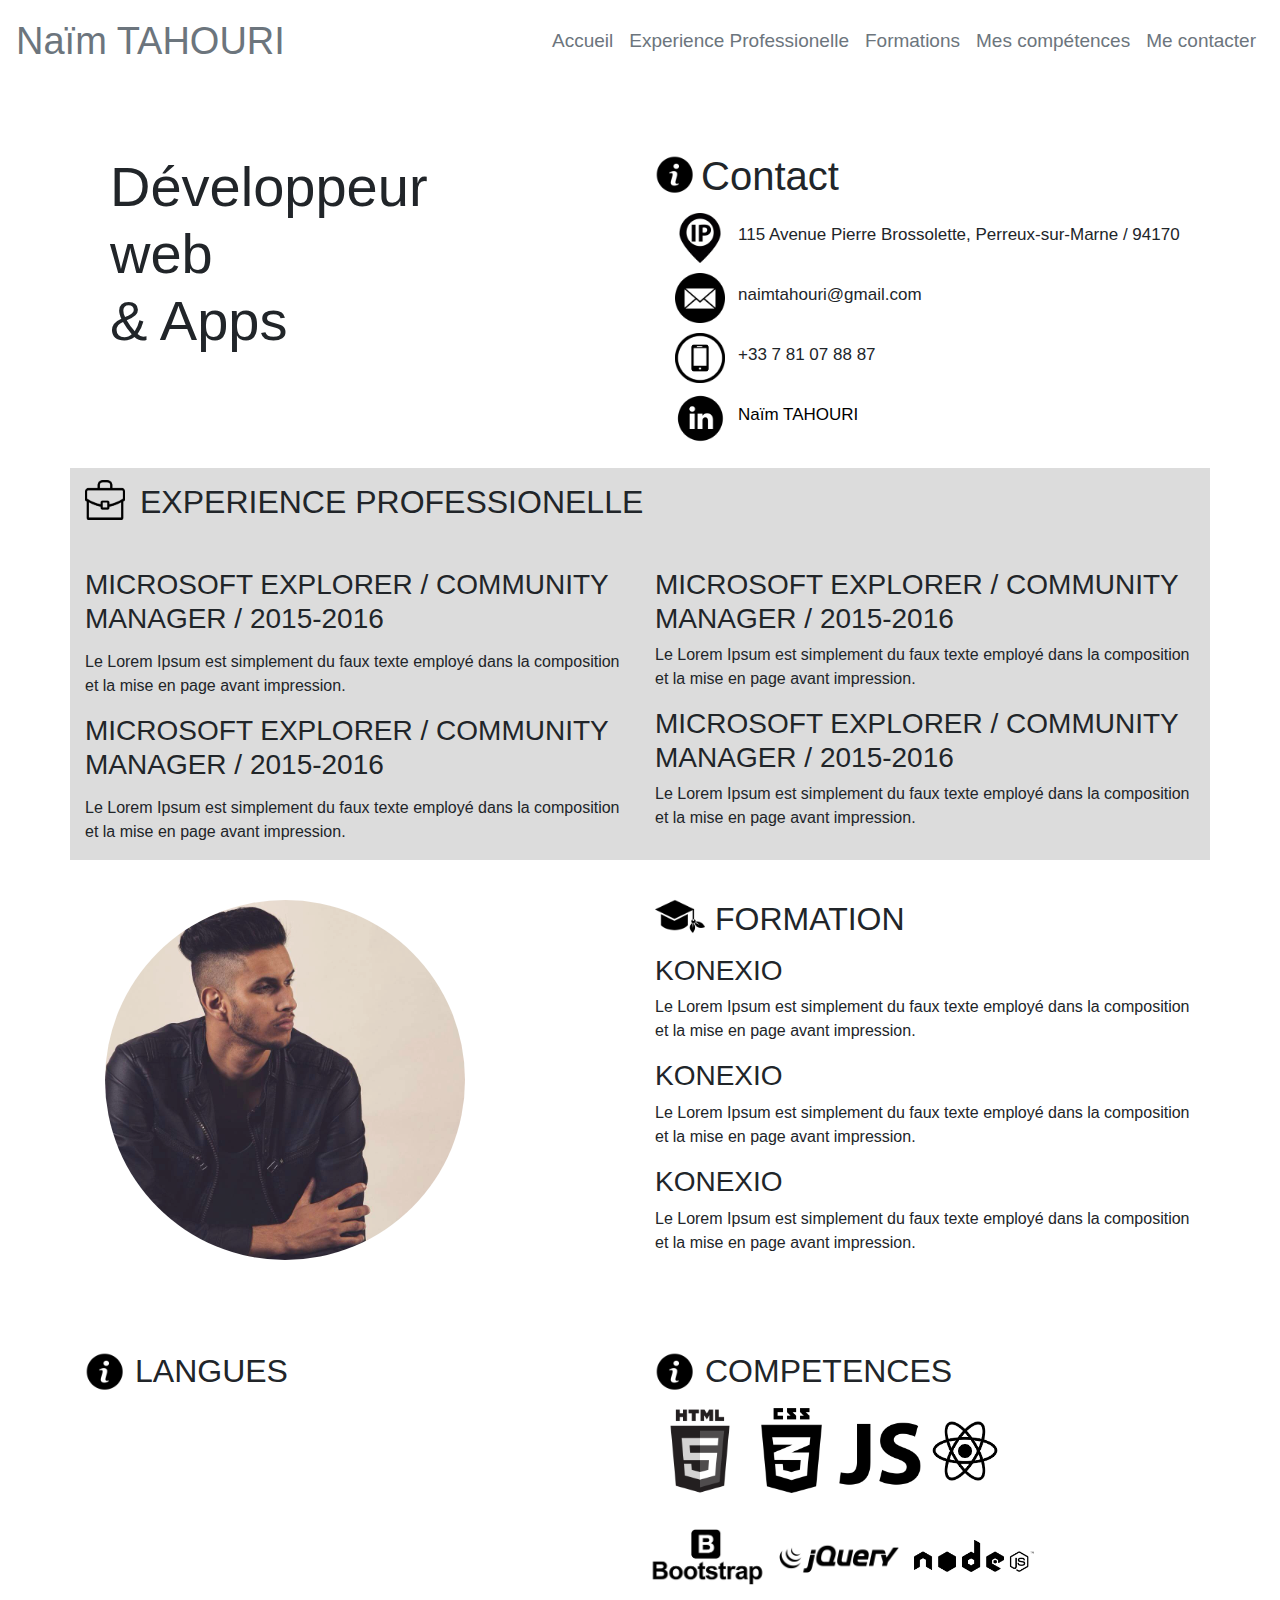
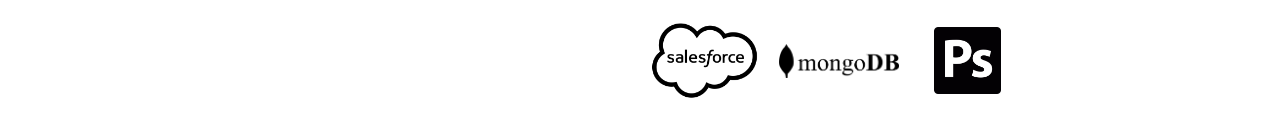
==== commit 7343c2c0: "logo_replace commit" ====
--- a/cv_naim/index.html
+++ b/cv_naim/index.html
@@ -11,6 +11,7 @@
     <link rel="stylesheet" href="css/bootstrap.min.css" />
     <link rel="stylesheet" href="css/all.min.css" />
     <link rel="stylesheet" href="https://stackpath.bootstrapcdn.com/bootstrap/4.2.1/css/bootstrap.min.css" integrity="sha384-GJzZqFGwb1QTTN6wy59ffF1BuGJpLSa9DkKMp0DgiMDm4iYMj70gZWKYbI706tWS" crossorigin="anonymous">
+    <link rel="stylesheet" href="css/animate.css-master/animate.min.css"/>
 </head>
 
 <body>
@@ -23,7 +24,7 @@
     
     <!--BOUTON -->
     
-            <button class="navbar-toggler" type="button" data-toggle="collapse" data-target="#navbarNavAltMarkup"
+            <button class="navbar-toggler btn-primary active" type="button" data-toggle="collapse" data-target="#navbarNavAltMarkup"
                 aria-controls="navbarNavAltMarkup" aria-expanded="false" aria-label="Toggle navigation">
     
                 <span class="navbar-toggler-icon"></span>
@@ -42,7 +43,7 @@
     
                     <a class="nav-item nav-link text-secondary" href="#competence">Mes compétences</a>
 
-                    <a class="nav-item nav-link text-secondary" href="#contact">Me contacter</a>
+                    <a class="nav-item nav-link text-secondary" href="#contact">Me contacter </a>
     
                 </div>
     
@@ -61,7 +62,7 @@
 
                 <div class="d-lg-block col-lg-6">
 
-                    <div class="bg_title"><h1 class="title_poste">Développeur web  <br> & Apps</h1></div>
+                    <div class="wow bounceinLeft bg_title"><h1 class="title_poste">Développeur web  <br> & Apps</h1></div>
 
                 </div>
 
@@ -169,13 +170,13 @@
 
         <div class="row"> 
 
-            <div class="col-lg-6 d-lg-block aside_picture">
+            <div class="col-sm-12 col-md-8 offset-md-2 col-lg-6 offset-lg-0 col-xl-6 d-lg-block aside_picture">
 
                 <img id="picture_profil" src="images/photo_1.jpg"/>
 
             </div>
 
-            <div class="col-lg-6 d-lg-block aside_formation">
+            <div class="col-sm-12 col-12 col-md-12 col-lg-6 col-xl-6 d-lg-block aside_formation">
 
                 <div class="formation_icon"><img class="school_icon" src="./images/formation_icon.png"/><h2>FORMATION</h2></div>
 
@@ -207,7 +208,7 @@
 
             <!-- ASIDE LANGUES -->
 
-            <div class="col-lg-6 d-lg-block aside_lang">
+            <div class=" col-lg-6 d-lg-block aside_lang">
 
                 <div class="lang_icon"><img class="info_icon" src="./images/info.png"/><h2>LANGUES</h2></div>
 
@@ -239,6 +240,8 @@
 
                 </div>
 
+                <div class="row">
+
                     <div class="col-lg-12"> <!-- COLONNE 2 LOGO COMPETENCES -->
 
                         <div class="box_logo2"> 
@@ -253,6 +256,10 @@
 
                     </div>
 
+                </div>
+
+                <div class="row">
+
                     <div class="col-lg-12"> <!-- COLONNE 2 LOGO COMPETENCES -->
 
                         <div class="box_logo3">
@@ -268,6 +275,8 @@
 
                     </div>
 
+                </div>
+
             </div>
 
         </div>
@@ -276,13 +285,19 @@
 
     <!-- ./SECTION LANGUE ET COMPETENCES-->
 
+    <script>
+              new WOW().init();
+    </script>
 
 
 
 <script src="https://code.jquery.com/jquery-3.3.1.slim.min.js" integrity="sha384-q8i/X+965DzO0rT7abK41JStQIAqVgRVzpbzo5smXKp4YfRvH+8abtTE1Pi6jizo" crossorigin="anonymous"></script>
 <script src="https://cdnjs.cloudflare.com/ajax/libs/popper.js/1.14.6/umd/popper.min.js" integrity="sha384-wHAiFfRlMFy6i5SRaxvfOCifBUQy1xHdJ/yoi7FRNXMRBu5WHdZYu1hA6ZOblgut" crossorigin="anonymous"></script>
 <script src="https://stackpath.bootstrapcdn.com/bootstrap/4.2.1/js/bootstrap.min.js" integrity="sha384-B0UglyR+jN6CkvvICOB2joaf5I4l3gm9GU6Hc1og6Ls7i6U/mkkaduKaBhlAXv9k" crossorigin="anonymous"></script>
-<script type="text/javascript" src="/js/main.js"></script>
+<script src="js/wow.min.js"></script>
+
+<!-- LINK JS PERSO -->
+<script type="text/javascript" src="./js/main.js"></script>
 
 </body>
 
--- a/cv_naim/css/index.css
+++ b/cv_naim/css/index.css
@@ -259,6 +259,7 @@
 {
     /* background-color: pink; */
     min-height:300px;
+    /* margin-left:0px !important; */
 }
 
 #picture_profil
@@ -332,10 +333,10 @@
 
 /* COLONNE 1 LOGO COMPETENCE */
 
-.box_logo1
-{
-    margin-left:70px;
-}
+/* .box_logo1
+{
+    margin-left:58px;
+} */
 
 .html_logo
 {
@@ -389,7 +390,7 @@
 
 .box_logo2
 {
-    margin-left:19px;
+    margin-left:-30px;
 }
 .bootstrap_logo
 {
@@ -431,7 +432,7 @@
 .box_logo3
 {
     margin-top:-10px;
-    margin-left:45px;
+    margin-left:-5px;
 }
 .salesforce_logo
 {
